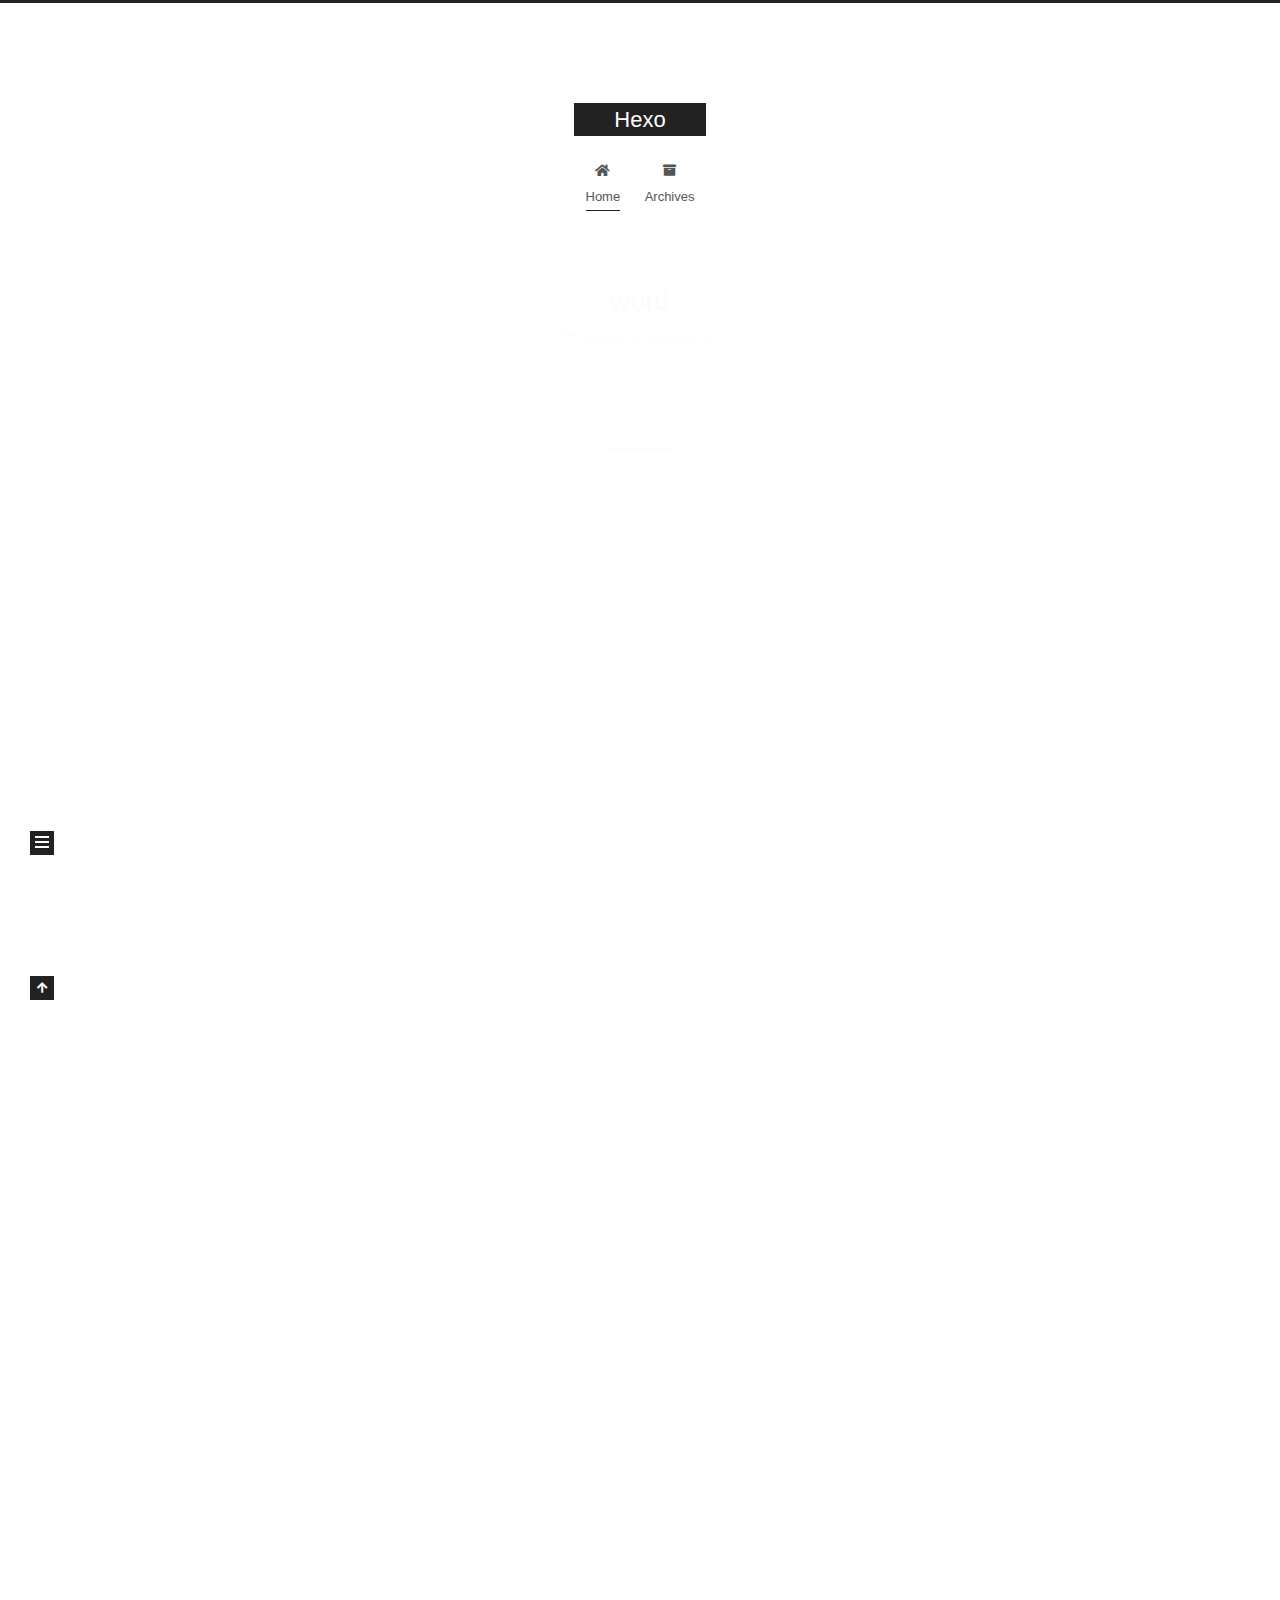
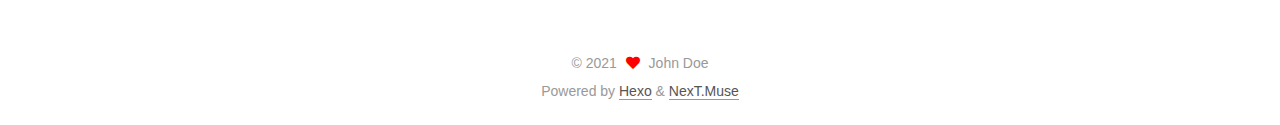
==== index.html @ 940683cc "Site updated: 2021-09-26 10:17:05" ====
<!DOCTYPE html>
<html lang="en">
<head>
  <meta charset="UTF-8">
<meta name="viewport" content="width=device-width, initial-scale=1, maximum-scale=2">
<meta name="theme-color" content="#222">
<meta name="generator" content="Hexo 5.4.0">
  <link rel="apple-touch-icon" sizes="180x180" href="/images/apple-touch-icon-next.png">
  <link rel="icon" type="image/png" sizes="32x32" href="/images/favicon-32x32-next.png">
  <link rel="icon" type="image/png" sizes="16x16" href="/images/favicon-16x16-next.png">
  <link rel="mask-icon" href="/images/logo.svg" color="#222">

<link rel="stylesheet" href="/css/main.css">


<link rel="stylesheet" href="/lib/font-awesome/css/all.min.css">

<script id="hexo-configurations">
    var NexT = window.NexT || {};
    var CONFIG = {"hostname":"example.com","root":"/","scheme":"Muse","version":"7.8.0","exturl":false,"sidebar":{"position":"left","display":"post","padding":18,"offset":12,"onmobile":false},"copycode":{"enable":false,"show_result":false,"style":null},"back2top":{"enable":true,"sidebar":false,"scrollpercent":false},"bookmark":{"enable":false,"color":"#222","save":"auto"},"fancybox":false,"mediumzoom":false,"lazyload":false,"pangu":false,"comments":{"style":"tabs","active":null,"storage":true,"lazyload":false,"nav":null},"algolia":{"hits":{"per_page":10},"labels":{"input_placeholder":"Search for Posts","hits_empty":"We didn't find any results for the search: ${query}","hits_stats":"${hits} results found in ${time} ms"}},"localsearch":{"enable":false,"trigger":"auto","top_n_per_article":1,"unescape":false,"preload":false},"motion":{"enable":true,"async":false,"transition":{"post_block":"fadeIn","post_header":"slideDownIn","post_body":"slideDownIn","coll_header":"slideLeftIn","sidebar":"slideUpIn"}}};
  </script>

  <meta property="og:type" content="website">
<meta property="og:title" content="Hexo">
<meta property="og:url" content="http://example.com/index.html">
<meta property="og:site_name" content="Hexo">
<meta property="og:locale" content="en_US">
<meta property="article:author" content="John Doe">
<meta name="twitter:card" content="summary">

<link rel="canonical" href="http://example.com/">


<script id="page-configurations">
  // https://hexo.io/docs/variables.html
  CONFIG.page = {
    sidebar: "",
    isHome : true,
    isPost : false,
    lang   : 'en'
  };
</script>

  <title>Hexo</title>
  






  <noscript>
  <style>
  .use-motion .brand,
  .use-motion .menu-item,
  .sidebar-inner,
  .use-motion .post-block,
  .use-motion .pagination,
  .use-motion .comments,
  .use-motion .post-header,
  .use-motion .post-body,
  .use-motion .collection-header { opacity: initial; }

  .use-motion .site-title,
  .use-motion .site-subtitle {
    opacity: initial;
    top: initial;
  }

  .use-motion .logo-line-before i { left: initial; }
  .use-motion .logo-line-after i { right: initial; }
  </style>
</noscript>

</head>

<body itemscope itemtype="http://schema.org/WebPage">
  <div class="container use-motion">
    <div class="headband"></div>

    <header class="header" itemscope itemtype="http://schema.org/WPHeader">
      <div class="header-inner"><div class="site-brand-container">
  <div class="site-nav-toggle">
    <div class="toggle" aria-label="Toggle navigation bar">
      <span class="toggle-line toggle-line-first"></span>
      <span class="toggle-line toggle-line-middle"></span>
      <span class="toggle-line toggle-line-last"></span>
    </div>
  </div>

  <div class="site-meta">

    <a href="/" class="brand" rel="start">
      <span class="logo-line-before"><i></i></span>
      <h1 class="site-title">Hexo</h1>
      <span class="logo-line-after"><i></i></span>
    </a>
  </div>

  <div class="site-nav-right">
    <div class="toggle popup-trigger">
    </div>
  </div>
</div>




<nav class="site-nav">
  <ul id="menu" class="main-menu menu">
        <li class="menu-item menu-item-home">

    <a href="/" rel="section"><i class="fa fa-home fa-fw"></i>Home</a>

  </li>
        <li class="menu-item menu-item-archives">

    <a href="/archives/" rel="section"><i class="fa fa-archive fa-fw"></i>Archives</a>

  </li>
  </ul>
</nav>




</div>
    </header>

    
  <div class="back-to-top">
    <i class="fa fa-arrow-up"></i>
    <span>0%</span>
  </div>


    <main class="main">
      <div class="main-inner">
        <div class="content-wrap">
          

          <div class="content index posts-expand">
            
      
  
  
  <article itemscope itemtype="http://schema.org/Article" class="post-block" lang="en">
    <link itemprop="mainEntityOfPage" href="http://example.com/2021/09/26/word/">

    <span hidden itemprop="author" itemscope itemtype="http://schema.org/Person">
      <meta itemprop="image" content="/images/avatar.gif">
      <meta itemprop="name" content="John Doe">
      <meta itemprop="description" content="">
    </span>

    <span hidden itemprop="publisher" itemscope itemtype="http://schema.org/Organization">
      <meta itemprop="name" content="Hexo">
    </span>
      <header class="post-header">
        <h2 class="post-title" itemprop="name headline">
          
            <a href="/2021/09/26/word/" class="post-title-link" itemprop="url">word</a>
        </h2>

        <div class="post-meta">
            <span class="post-meta-item">
              <span class="post-meta-item-icon">
                <i class="far fa-calendar"></i>
              </span>
              <span class="post-meta-item-text">Posted on</span>

              <time title="Created: 2021-09-26 09:55:16" itemprop="dateCreated datePublished" datetime="2021-09-26T09:55:16+08:00">2021-09-26</time>
            </span>

          

        </div>
      </header>

    
    
    
    <div class="post-body" itemprop="articleBody">

      
          
      
    </div>

    
    
    
      <footer class="post-footer">
        <div class="post-eof"></div>
      </footer>
  </article>
  
  
  

      
  
  
  <article itemscope itemtype="http://schema.org/Article" class="post-block" lang="en">
    <link itemprop="mainEntityOfPage" href="http://example.com/2021/09/26/hello-world/">

    <span hidden itemprop="author" itemscope itemtype="http://schema.org/Person">
      <meta itemprop="image" content="/images/avatar.gif">
      <meta itemprop="name" content="John Doe">
      <meta itemprop="description" content="">
    </span>

    <span hidden itemprop="publisher" itemscope itemtype="http://schema.org/Organization">
      <meta itemprop="name" content="Hexo">
    </span>
      <header class="post-header">
        <h2 class="post-title" itemprop="name headline">
          
            <a href="/2021/09/26/hello-world/" class="post-title-link" itemprop="url">Hello World</a>
        </h2>

        <div class="post-meta">
            <span class="post-meta-item">
              <span class="post-meta-item-icon">
                <i class="far fa-calendar"></i>
              </span>
              <span class="post-meta-item-text">Posted on</span>

              <time title="Created: 2021-09-26 09:51:51" itemprop="dateCreated datePublished" datetime="2021-09-26T09:51:51+08:00">2021-09-26</time>
            </span>
              <span class="post-meta-item">
                <span class="post-meta-item-icon">
                  <i class="far fa-calendar-check"></i>
                </span>
                <span class="post-meta-item-text">Edited on</span>
                <time title="Modified: 1985-10-26 16:15:00" itemprop="dateModified" datetime="1985-10-26T16:15:00+08:00">1985-10-26</time>
              </span>

          

        </div>
      </header>

    
    
    
    <div class="post-body" itemprop="articleBody">

      
          <p>Welcome to <a target="_blank" rel="noopener" href="https://hexo.io/">Hexo</a>! This is your very first post. Check <a target="_blank" rel="noopener" href="https://hexo.io/docs/">documentation</a> for more info. If you get any problems when using Hexo, you can find the answer in <a target="_blank" rel="noopener" href="https://hexo.io/docs/troubleshooting.html">troubleshooting</a> or you can ask me on <a target="_blank" rel="noopener" href="https://github.com/hexojs/hexo/issues">GitHub</a>.</p>
<h2 id="Quick-Start"><a href="#Quick-Start" class="headerlink" title="Quick Start"></a>Quick Start</h2><h3 id="Create-a-new-post"><a href="#Create-a-new-post" class="headerlink" title="Create a new post"></a>Create a new post</h3><pre><code class="bash">$ hexo new &quot;My New Post&quot;
</code></pre>
<p>More info: <a target="_blank" rel="noopener" href="https://hexo.io/docs/writing.html">Writing</a></p>
<h3 id="Run-server"><a href="#Run-server" class="headerlink" title="Run server"></a>Run server</h3><pre><code class="bash">$ hexo server
</code></pre>
<p>More info: <a target="_blank" rel="noopener" href="https://hexo.io/docs/server.html">Server</a></p>
<h3 id="Generate-static-files"><a href="#Generate-static-files" class="headerlink" title="Generate static files"></a>Generate static files</h3><pre><code class="bash">$ hexo generate
</code></pre>
<p>More info: <a target="_blank" rel="noopener" href="https://hexo.io/docs/generating.html">Generating</a></p>
<h3 id="Deploy-to-remote-sites"><a href="#Deploy-to-remote-sites" class="headerlink" title="Deploy to remote sites"></a>Deploy to remote sites</h3><pre><code class="bash">$ hexo deploy
</code></pre>
<p>More info: <a target="_blank" rel="noopener" href="https://hexo.io/docs/one-command-deployment.html">Deployment</a></p>

      
    </div>

    
    
    
      <footer class="post-footer">
        <div class="post-eof"></div>
      </footer>
  </article>
  
  
  


  



          </div>
          

<script>
  window.addEventListener('tabs:register', () => {
    let { activeClass } = CONFIG.comments;
    if (CONFIG.comments.storage) {
      activeClass = localStorage.getItem('comments_active') || activeClass;
    }
    if (activeClass) {
      let activeTab = document.querySelector(`a[href="#comment-${activeClass}"]`);
      if (activeTab) {
        activeTab.click();
      }
    }
  });
  if (CONFIG.comments.storage) {
    window.addEventListener('tabs:click', event => {
      if (!event.target.matches('.tabs-comment .tab-content .tab-pane')) return;
      let commentClass = event.target.classList[1];
      localStorage.setItem('comments_active', commentClass);
    });
  }
</script>

        </div>
          
  
  <div class="toggle sidebar-toggle">
    <span class="toggle-line toggle-line-first"></span>
    <span class="toggle-line toggle-line-middle"></span>
    <span class="toggle-line toggle-line-last"></span>
  </div>

  <aside class="sidebar">
    <div class="sidebar-inner">

      <ul class="sidebar-nav motion-element">
        <li class="sidebar-nav-toc">
          Table of Contents
        </li>
        <li class="sidebar-nav-overview">
          Overview
        </li>
      </ul>

      <!--noindex-->
      <div class="post-toc-wrap sidebar-panel">
      </div>
      <!--/noindex-->

      <div class="site-overview-wrap sidebar-panel">
        <div class="site-author motion-element" itemprop="author" itemscope itemtype="http://schema.org/Person">
  <p class="site-author-name" itemprop="name">John Doe</p>
  <div class="site-description" itemprop="description"></div>
</div>
<div class="site-state-wrap motion-element">
  <nav class="site-state">
      <div class="site-state-item site-state-posts">
          <a href="/archives/">
        
          <span class="site-state-item-count">2</span>
          <span class="site-state-item-name">posts</span>
        </a>
      </div>
  </nav>
</div>



      </div>

    </div>
  </aside>
  <div id="sidebar-dimmer"></div>


      </div>
    </main>

    <footer class="footer">
      <div class="footer-inner">
        

        

<div class="copyright">
  
  &copy; 
  <span itemprop="copyrightYear">2021</span>
  <span class="with-love">
    <i class="fa fa-heart"></i>
  </span>
  <span class="author" itemprop="copyrightHolder">John Doe</span>
</div>
  <div class="powered-by">Powered by <a href="https://hexo.io/" class="theme-link" rel="noopener" target="_blank">Hexo</a> & <a href="https://muse.theme-next.org/" class="theme-link" rel="noopener" target="_blank">NexT.Muse</a>
  </div>

        








      </div>
    </footer>
  </div>

  
  <script src="/lib/anime.min.js"></script>
  <script src="/lib/velocity/velocity.min.js"></script>
  <script src="/lib/velocity/velocity.ui.min.js"></script>

<script src="/js/utils.js"></script>

<script src="/js/motion.js"></script>


<script src="/js/schemes/muse.js"></script>


<script src="/js/next-boot.js"></script>




  















  

  

</body>
</html>
---- css/main.css ----
:root {
  --body-bg-color: #fff;
  --content-bg-color: #fff;
  --card-bg-color: #f5f5f5;
  --text-color: #555;
  --blockquote-color: #666;
  --link-color: #555;
  --link-hover-color: #222;
  --brand-color: #fff;
  --brand-hover-color: #fff;
  --table-row-odd-bg-color: #f9f9f9;
  --table-row-hover-bg-color: #f5f5f5;
  --menu-item-bg-color: #f5f5f5;
  --btn-default-bg: #222;
  --btn-default-color: #fff;
  --btn-default-border-color: #222;
  --btn-default-hover-bg: #fff;
  --btn-default-hover-color: #222;
  --btn-default-hover-border-color: #222;
}
html {
  line-height: 1.15; /* 1 */
  -webkit-text-size-adjust: 100%; /* 2 */
}
body {
  margin: 0;
}
main {
  display: block;
}
h1 {
  font-size: 2em;
  margin: 0.67em 0;
}
hr {
  box-sizing: content-box; /* 1 */
  height: 0; /* 1 */
  overflow: visible; /* 2 */
}
pre {
  font-family: monospace, monospace; /* 1 */
  font-size: 1em; /* 2 */
}
a {
  background: transparent;
}
abbr[title] {
  border-bottom: none; /* 1 */
  text-decoration: underline; /* 2 */
  text-decoration: underline dotted; /* 2 */
}
b,
strong {
  font-weight: bolder;
}
code,
kbd,
samp {
  font-family: monospace, monospace; /* 1 */
  font-size: 1em; /* 2 */
}
small {
  font-size: 80%;
}
sub,
sup {
  font-size: 75%;
  line-height: 0;
  position: relative;
  vertical-align: baseline;
}
sub {
  bottom: -0.25em;
}
sup {
  top: -0.5em;
}
img {
  border-style: none;
}
button,
input,
optgroup,
select,
textarea {
  font-family: inherit; /* 1 */
  font-size: 100%; /* 1 */
  line-height: 1.15; /* 1 */
  margin: 0; /* 2 */
}
button,
input {
/* 1 */
  overflow: visible;
}
button,
select {
/* 1 */
  text-transform: none;
}
button,
[type='button'],
[type='reset'],
[type='submit'] {
  -webkit-appearance: button;
}
button::-moz-focus-inner,
[type='button']::-moz-focus-inner,
[type='reset']::-moz-focus-inner,
[type='submit']::-moz-focus-inner {
  border-style: none;
  padding: 0;
}
button:-moz-focusring,
[type='button']:-moz-focusring,
[type='reset']:-moz-focusring,
[type='submit']:-moz-focusring {
  outline: 1px dotted ButtonText;
}
fieldset {
  padding: 0.35em 0.75em 0.625em;
}
legend {
  box-sizing: border-box; /* 1 */
  color: inherit; /* 2 */
  display: table; /* 1 */
  max-width: 100%; /* 1 */
  padding: 0; /* 3 */
  white-space: normal; /* 1 */
}
progress {
  vertical-align: baseline;
}
textarea {
  overflow: auto;
}
[type='checkbox'],
[type='radio'] {
  box-sizing: border-box; /* 1 */
  padding: 0; /* 2 */
}
[type='number']::-webkit-inner-spin-button,
[type='number']::-webkit-outer-spin-button {
  height: auto;
}
[type='search'] {
  outline-offset: -2px; /* 2 */
  -webkit-appearance: textfield; /* 1 */
}
[type='search']::-webkit-search-decoration {
  -webkit-appearance: none;
}
::-webkit-file-upload-button {
  font: inherit; /* 2 */
  -webkit-appearance: button; /* 1 */
}
details {
  display: block;
}
summary {
  display: list-item;
}
template {
  display: none;
}
[hidden] {
  display: none;
}
::selection {
  background: #262a30;
  color: #eee;
}
html,
body {
  height: 100%;
}
body {
  background: var(--body-bg-color);
  color: var(--text-color);
  font-family: 'Lato', "PingFang SC", "Microsoft YaHei", sans-serif;
  font-size: 1em;
  line-height: 2;
}
@media (max-width: 991px) {
  body {
    padding-left: 0 !important;
    padding-right: 0 !important;
  }
}
h1,
h2,
h3,
h4,
h5,
h6 {
  font-family: 'Lato', "PingFang SC", "Microsoft YaHei", sans-serif;
  font-weight: bold;
  line-height: 1.5;
  margin: 20px 0 15px;
}
h1 {
  font-size: 1.5em;
}
h2 {
  font-size: 1.375em;
}
h3 {
  font-size: 1.25em;
}
h4 {
  font-size: 1.125em;
}
h5 {
  font-size: 1em;
}
h6 {
  font-size: 0.875em;
}
p {
  margin: 0 0 20px 0;
}
a,
span.exturl {
  border-bottom: 1px solid #999;
  color: var(--link-color);
  outline: 0;
  text-decoration: none;
  overflow-wrap: break-word;
  word-wrap: break-word;
  cursor: pointer;
}
a:hover,
span.exturl:hover {
  border-bottom-color: var(--link-hover-color);
  color: var(--link-hover-color);
}
iframe,
img,
video {
  display: block;
  margin-left: auto;
  margin-right: auto;
  max-width: 100%;
}
hr {
  background-image: repeating-linear-gradient(-45deg, #ddd, #ddd 4px, transparent 4px, transparent 8px);
  border: 0;
  height: 3px;
  margin: 40px 0;
}
blockquote {
  border-left: 4px solid #ddd;
  color: var(--blockquote-color);
  margin: 0;
  padding: 0 15px;
}
blockquote cite::before {
  content: '-';
  padding: 0 5px;
}
dt {
  font-weight: bold;
}
dd {
  margin: 0;
  padding: 0;
}
kbd {
  background-color: #f5f5f5;
  background-image: linear-gradient(#eee, #fff, #eee);
  border: 1px solid #ccc;
  border-radius: 0.2em;
  box-shadow: 0.1em 0.1em 0.2em rgba(0,0,0,0.1);
  color: #555;
  font-family: inherit;
  padding: 0.1em 0.3em;
  white-space: nowrap;
}
.table-container {
  overflow: auto;
}
table {
  border-collapse: collapse;
  border-spacing: 0;
  font-size: 0.875em;
  margin: 0 0 20px 0;
  width: 100%;
}
tbody tr:nth-of-type(odd) {
  background: var(--table-row-odd-bg-color);
}
tbody tr:hover {
  background: var(--table-row-hover-bg-color);
}
caption,
th,
td {
  font-weight: normal;
  padding: 8px;
  vertical-align: middle;
}
th,
td {
  border: 1px solid #ddd;
  border-bottom: 3px solid #ddd;
}
th {
  font-weight: 700;
  padding-bottom: 10px;
}
td {
  border-bottom-width: 1px;
}
.btn {
  background: var(--btn-default-bg);
  border: 2px solid var(--btn-default-border-color);
  border-radius: 0;
  color: var(--btn-default-color);
  display: inline-block;
  font-size: 0.875em;
  line-height: 2;
  padding: 0 20px;
  text-decoration: none;
  transition-property: background-color;
  transition-delay: 0s;
  transition-duration: 0.2s;
  transition-timing-function: ease-in-out;
}
.btn:hover {
  background: var(--btn-default-hover-bg);
  border-color: var(--btn-default-hover-border-color);
  color: var(--btn-default-hover-color);
}
.btn + .btn {
  margin: 0 0 8px 8px;
}
.btn .fa-fw {
  text-align: left;
  width: 1.285714285714286em;
}
.toggle {
  line-height: 0;
}
.toggle .toggle-line {
  background: #fff;
  display: inline-block;
  height: 2px;
  left: 0;
  position: relative;
  top: 0;
  transition: all 0.4s;
  vertical-align: top;
  width: 100%;
}
.toggle .toggle-line:not(:first-child) {
  margin-top: 3px;
}
.toggle.toggle-arrow .toggle-line-first {
  left: 50%;
  top: 2px;
  transform: rotate(45deg);
  width: 50%;
}
.toggle.toggle-arrow .toggle-line-middle {
  left: 2px;
  width: 90%;
}
.toggle.toggle-arrow .toggle-line-last {
  left: 50%;
  top: -2px;
  transform: rotate(-45deg);
  width: 50%;
}
.toggle.toggle-close .toggle-line-first {
  transform: rotate(-45deg);
  top: 5px;
}
.toggle.toggle-close .toggle-line-middle {
  opacity: 0;
}
.toggle.toggle-close .toggle-line-last {
  transform: rotate(45deg);
  top: -5px;
}
.highlight,
pre {
  background: #f7f7f7;
  color: #4d4d4c;
  line-height: 1.6;
  margin: 0 auto 20px;
}
pre,
code {
  font-family: consolas, Menlo, monospace, "PingFang SC", "Microsoft YaHei";
}
code {
  background: #eee;
  border-radius: 3px;
  color: #555;
  padding: 2px 4px;
  overflow-wrap: break-word;
  word-wrap: break-word;
}
.highlight *::selection {
  background: #d6d6d6;
}
.highlight pre {
  border: 0;
  margin: 0;
  padding: 10px 0;
}
.highlight table {
  border: 0;
  margin: 0;
  width: auto;
}
.highlight td {
  border: 0;
  padding: 0;
}
.highlight figcaption {
  background: #eff2f3;
  color: #4d4d4c;
  display: flex;
  font-size: 0.875em;
  justify-content: space-between;
  line-height: 1.2;
  padding: 0.5em;
}
.highlight figcaption a {
  color: #4d4d4c;
}
.highlight figcaption a:hover {
  border-bottom-color: #4d4d4c;
}
.highlight .gutter {
  -moz-user-select: none;
  -ms-user-select: none;
  -webkit-user-select: none;
  user-select: none;
}
.highlight .gutter pre {
  background: #eff2f3;
  color: #869194;
  padding-left: 10px;
  padding-right: 10px;
  text-align: right;
}
.highlight .code pre {
  background: #f7f7f7;
  padding-left: 10px;
  width: 100%;
}
.gist table {
  width: auto;
}
.gist table td {
  border: 0;
}
pre {
  overflow: auto;
  padding: 10px;
}
pre code {
  background: none;
  color: #4d4d4c;
  font-size: 0.875em;
  padding: 0;
  text-shadow: none;
}
pre .deletion {
  background: #fdd;
}
pre .addition {
  background: #dfd;
}
pre .meta {
  color: #eab700;
  -moz-user-select: none;
  -ms-user-select: none;
  -webkit-user-select: none;
  user-select: none;
}
pre .comment {
  color: #8e908c;
}
pre .variable,
pre .attribute,
pre .tag,
pre .name,
pre .regexp,
pre .ruby .constant,
pre .xml .tag .title,
pre .xml .pi,
pre .xml .doctype,
pre .html .doctype,
pre .css .id,
pre .css .class,
pre .css .pseudo {
  color: #c82829;
}
pre .number,
pre .preprocessor,
pre .built_in,
pre .builtin-name,
pre .literal,
pre .params,
pre .constant,
pre .command {
  color: #f5871f;
}
pre .ruby .class .title,
pre .css .rules .attribute,
pre .string,
pre .symbol,
pre .value,
pre .inheritance,
pre .header,
pre .ruby .symbol,
pre .xml .cdata,
pre .special,
pre .formula {
  color: #718c00;
}
pre .title,
pre .css .hexcolor {
  color: #3e999f;
}
pre .function,
pre .python .decorator,
pre .python .title,
pre .ruby .function .title,
pre .ruby .title .keyword,
pre .perl .sub,
pre .javascript .title,
pre .coffeescript .title {
  color: #4271ae;
}
pre .keyword,
pre .javascript .function {
  color: #8959a8;
}
.blockquote-center {
  border-left: none;
  margin: 40px 0;
  padding: 0;
  position: relative;
  text-align: center;
}
.blockquote-center .fa {
  display: block;
  opacity: 0.6;
  position: absolute;
  width: 100%;
}
.blockquote-center .fa-quote-left {
  border-top: 1px solid #ccc;
  text-align: left;
  top: -20px;
}
.blockquote-center .fa-quote-right {
  border-bottom: 1px solid #ccc;
  text-align: right;
  bottom: -20px;
}
.blockquote-center p,
.blockquote-center div {
  text-align: center;
}
.post-body .group-picture img {
  margin: 0 auto;
  padding: 0 3px;
}
.group-picture-row {
  margin-bottom: 6px;
  overflow: hidden;
}
.group-picture-column {
  float: left;
  margin-bottom: 10px;
}
.post-body .label {
  color: #555;
  display: inline;
  padding: 0 2px;
}
.post-body .label.default {
  background: #f0f0f0;
}
.post-body .label.primary {
  background: #efe6f7;
}
.post-body .label.info {
  background: #e5f2f8;
}
.post-body .label.success {
  background: #e7f4e9;
}
.post-body .label.warning {
  background: #fcf6e1;
}
.post-body .label.danger {
  background: #fae8eb;
}
.post-body .tabs {
  margin-bottom: 20px;
}
.post-body .tabs,
.tabs-comment {
  display: block;
  padding-top: 10px;
  position: relative;
}
.post-body .tabs ul.nav-tabs,
.tabs-comment ul.nav-tabs {
  display: flex;
  flex-wrap: wrap;
  margin: 0;
  margin-bottom: -1px;
  padding: 0;
}
@media (max-width: 413px) {
  .post-body .tabs ul.nav-tabs,
  .tabs-comment ul.nav-tabs {
    display: block;
    margin-bottom: 5px;
  }
}
.post-body .tabs ul.nav-tabs li.tab,
.tabs-comment ul.nav-tabs li.tab {
  border-bottom: 1px solid #ddd;
  border-left: 1px solid transparent;
  border-right: 1px solid transparent;
  border-top: 3px solid transparent;
  flex-grow: 1;
  list-style-type: none;
  border-radius: 0 0 0 0;
}
@media (max-width: 413px) {
  .post-body .tabs ul.nav-tabs li.tab,
  .tabs-comment ul.nav-tabs li.tab {
    border-bottom: 1px solid transparent;
    border-left: 3px solid transparent;
    border-right: 1px solid transparent;
    border-top: 1px solid transparent;
  }
}
@media (max-width: 413px) {
  .post-body .tabs ul.nav-tabs li.tab,
  .tabs-comment ul.nav-tabs li.tab {
    border-radius: 0;
  }
}
.post-body .tabs ul.nav-tabs li.tab a,
.tabs-comment ul.nav-tabs li.tab a {
  border-bottom: initial;
  display: block;
  line-height: 1.8;
  outline: 0;
  padding: 0.25em 0.75em;
  text-align: center;
  transition-delay: 0s;
  transition-duration: 0.2s;
  transition-timing-function: ease-out;
}
.post-body .tabs ul.nav-tabs li.tab a i,
.tabs-comment ul.nav-tabs li.tab a i {
  width: 1.285714285714286em;
}
.post-body .tabs ul.nav-tabs li.tab.active,
.tabs-comment ul.nav-tabs li.tab.active {
  border-bottom: 1px solid transparent;
  border-left: 1px solid #ddd;
  border-right: 1px solid #ddd;
  border-top: 3px solid #fc6423;
}
@media (max-width: 413px) {
  .post-body .tabs ul.nav-tabs li.tab.active,
  .tabs-comment ul.nav-tabs li.tab.active {
    border-bottom: 1px solid #ddd;
    border-left: 3px solid #fc6423;
    border-right: 1px solid #ddd;
    border-top: 1px solid #ddd;
  }
}
.post-body .tabs ul.nav-tabs li.tab.active a,
.tabs-comment ul.nav-tabs li.tab.active a {
  color: var(--link-color);
  cursor: default;
}
.post-body .tabs .tab-content .tab-pane,
.tabs-comment .tab-content .tab-pane {
  border: 1px solid #ddd;
  border-top: 0;
  padding: 20px 20px 0 20px;
  border-radius: 0;
}
.post-body .tabs .tab-content .tab-pane:not(.active),
.tabs-comment .tab-content .tab-pane:not(.active) {
  display: none;
}
.post-body .tabs .tab-content .tab-pane.active,
.tabs-comment .tab-content .tab-pane.active {
  display: block;
}
.post-body .tabs .tab-content .tab-pane.active:nth-of-type(1),
.tabs-comment .tab-content .tab-pane.active:nth-of-type(1) {
  border-radius: 0 0 0 0;
}
@media (max-width: 413px) {
  .post-body .tabs .tab-content .tab-pane.active:nth-of-type(1),
  .tabs-comment .tab-content .tab-pane.active:nth-of-type(1) {
    border-radius: 0;
  }
}
.post-body .note {
  border-radius: 3px;
  margin-bottom: 20px;
  padding: 1em;
  position: relative;
  border: 1px solid #eee;
  border-left-width: 5px;
}
.post-body .note h2,
.post-body .note h3,
.post-body .note h4,
.post-body .note h5,
.post-body .note h6 {
  margin-top: 0;
  border-bottom: initial;
  margin-bottom: 0;
  padding-top: 0;
}
.post-body .note p:first-child,
.post-body .note ul:first-child,
.post-body .note ol:first-child,
.post-body .note table:first-child,
.post-body .note pre:first-child,
.post-body .note blockquote:first-child,
.post-body .note img:first-child {
  margin-top: 0;
}
.post-body .note p:last-child,
.post-body .note ul:last-child,
.post-body .note ol:last-child,
.post-body .note table:last-child,
.post-body .note pre:last-child,
.post-body .note blockquote:last-child,
.post-body .note img:last-child {
  margin-bottom: 0;
}
.post-body .note.default {
  border-left-color: #777;
}
.post-body .note.default h2,
.post-body .note.default h3,
.post-body .note.default h4,
.post-body .note.default h5,
.post-body .note.default h6 {
  color: #777;
}
.post-body .note.primary {
  border-left-color: #6f42c1;
}
.post-body .note.primary h2,
.post-body .note.primary h3,
.post-body .note.primary h4,
.post-body .note.primary h5,
.post-body .note.primary h6 {
  color: #6f42c1;
}
.post-body .note.info {
  border-left-color: #428bca;
}
.post-body .note.info h2,
.post-body .note.info h3,
.post-body .note.info h4,
.post-body .note.info h5,
.post-body .note.info h6 {
  color: #428bca;
}
.post-body .note.success {
  border-left-color: #5cb85c;
}
.post-body .note.success h2,
.post-body .note.success h3,
.post-body .note.success h4,
.post-body .note.success h5,
.post-body .note.success h6 {
  color: #5cb85c;
}
.post-body .note.warning {
  border-left-color: #f0ad4e;
}
.post-body .note.warning h2,
.post-body .note.warning h3,
.post-body .note.warning h4,
.post-body .note.warning h5,
.post-body .note.warning h6 {
  color: #f0ad4e;
}
.post-body .note.danger {
  border-left-color: #d9534f;
}
.post-body .note.danger h2,
.post-body .note.danger h3,
.post-body .note.danger h4,
.post-body .note.danger h5,
.post-body .note.danger h6 {
  color: #d9534f;
}
.pagination .prev,
.pagination .next,
.pagination .page-number,
.pagination .space {
  display: inline-block;
  margin: 0 10px;
  padding: 0 11px;
  position: relative;
  top: -1px;
}
@media (max-width: 767px) {
  .pagination .prev,
  .pagination .next,
  .pagination .page-number,
  .pagination .space {
    margin: 0 5px;
  }
}
.pagination {
  border-top: 1px solid #eee;
  margin: 120px 0 0;
  text-align: center;
}
.pagination .prev,
.pagination .next,
.pagination .page-number {
  border-bottom: 0;
  border-top: 1px solid #eee;
  transition-property: border-color;
  transition-delay: 0s;
  transition-duration: 0.2s;
  transition-timing-function: ease-in-out;
}
.pagination .prev:hover,
.pagination .next:hover,
.pagination .page-number:hover {
  border-top-color: #222;
}
.pagination .space {
  margin: 0;
  padding: 0;
}
.pagination .prev {
  margin-left: 0;
}
.pagination .next {
  margin-right: 0;
}
.pagination .page-number.current {
  background: #ccc;
  border-top-color: #ccc;
  color: #fff;
}
@media (max-width: 767px) {
  .pagination {
    border-top: none;
  }
  .pagination .prev,
  .pagination .next,
  .pagination .page-number {
    border-bottom: 1px solid #eee;
    border-top: 0;
    margin-bottom: 10px;
    padding: 0 10px;
  }
  .pagination .prev:hover,
  .pagination .next:hover,
  .pagination .page-number:hover {
    border-bottom-color: #222;
  }
}
.comments {
  margin-top: 60px;
  overflow: hidden;
}
.comment-button-group {
  display: flex;
  flex-wrap: wrap-reverse;
  justify-content: center;
  margin: 1em 0;
}
.comment-button-group .comment-button {
  margin: 0.1em 0.2em;
}
.comment-button-group .comment-button.active {
  background: var(--btn-default-hover-bg);
  border-color: var(--btn-default-hover-border-color);
  color: var(--btn-default-hover-color);
}
.comment-position {
  display: none;
}
.comment-position.active {
  display: block;
}
.tabs-comment {
  background: var(--content-bg-color);
  margin-top: 4em;
  padding-top: 0;
}
.tabs-comment .comments {
  border: 0;
  box-shadow: none;
  margin-top: 0;
  padding-top: 0;
}
.container {
  min-height: 100%;
  position: relative;
}
.main-inner {
  margin: 0 auto;
  width: 700px;
}
@media (min-width: 1200px) {
  .main-inner {
    width: 800px;
  }
}
@media (min-width: 1600px) {
  .main-inner {
    width: 900px;
  }
}
@media (max-width: 767px) {
  .content-wrap {
    padding: 0 20px;
  }
}
.header {
  background: transparent;
}
.header-inner {
  margin: 0 auto;
  width: 700px;
}
@media (min-width: 1200px) {
  .header-inner {
    width: 800px;
  }
}
@media (min-width: 1600px) {
  .header-inner {
    width: 900px;
  }
}
.site-brand-container {
  display: flex;
  flex-shrink: 0;
  padding: 0 10px;
}
.headband {
  background: #222;
  height: 3px;
}
.site-meta {
  flex-grow: 1;
  text-align: center;
}
@media (max-width: 767px) {
  .site-meta {
    text-align: center;
  }
}
.brand {
  border-bottom: none;
  color: var(--brand-color);
  display: inline-block;
  line-height: 1.375em;
  padding: 0 40px;
  position: relative;
}
.brand:hover {
  color: var(--brand-hover-color);
}
.site-title {
  font-family: 'Lato', "PingFang SC", "Microsoft YaHei", sans-serif;
  font-size: 1.375em;
  font-weight: normal;
  margin: 0;
}
.site-subtitle {
  color: #999;
  font-size: 0.8125em;
  margin: 10px 0;
}
.use-motion .brand {
  opacity: 0;
}
.use-motion .site-title,
.use-motion .site-subtitle,
.use-motion .custom-logo-image {
  opacity: 0;
  position: relative;
  top: -10px;
}
.site-nav-toggle,
.site-nav-right {
  display: none;
}
@media (max-width: 767px) {
  .site-nav-toggle,
  .site-nav-right {
    display: flex;
    flex-direction: column;
    justify-content: center;
  }
}
.site-nav-toggle .toggle,
.site-nav-right .toggle {
  color: var(--text-color);
  padding: 10px;
  width: 22px;
}
.site-nav-toggle .toggle .toggle-line,
.site-nav-right .toggle .toggle-line {
  background: var(--text-color);
  border-radius: 1px;
}
.site-nav {
  display: block;
}
@media (max-width: 767px) {
  .site-nav {
    clear: both;
    display: none;
  }
}
.site-nav.site-nav-on {
  display: block;
}
.menu {
  margin-top: 20px;
  padding-left: 0;
  text-align: center;
}
.menu-item {
  display: inline-block;
  list-style: none;
  margin: 0 10px;
}
@media (max-width: 767px) {
  .menu-item {
    display: block;
    margin-top: 10px;
  }
  .menu-item.menu-item-search {
    display: none;
  }
}
.menu-item a,
.menu-item span.exturl {
  border-bottom: 0;
  display: block;
  font-size: 0.8125em;
  transition-property: border-color;
  transition-delay: 0s;
  transition-duration: 0.2s;
  transition-timing-function: ease-in-out;
}
@media (hover: none) {
  .menu-item a:hover,
  .menu-item span.exturl:hover {
    border-bottom-color: transparent !important;
  }
}
.menu-item .fa,
.menu-item .fab,
.menu-item .far,
.menu-item .fas {
  margin-right: 8px;
}
.menu-item .badge {
  display: inline-block;
  font-weight: bold;
  line-height: 1;
  margin-left: 0.35em;
  margin-top: 0.35em;
  text-align: center;
  white-space: nowrap;
}
@media (max-width: 767px) {
  .menu-item .badge {
    float: right;
    margin-left: 0;
  }
}
.menu-item-active a,
.menu .menu-item a:hover,
.menu .menu-item span.exturl:hover {
  background: var(--menu-item-bg-color);
}
.use-motion .menu-item {
  opacity: 0;
}
.sidebar {
  background: #222;
  bottom: 0;
  box-shadow: inset 0 2px 6px #000;
  position: fixed;
  top: 0;
}
@media (max-width: 991px) {
  .sidebar {
    display: none;
  }
}
.sidebar-inner {
  color: #999;
  padding: 18px 10px;
  text-align: center;
}
.cc-license {
  margin-top: 10px;
  text-align: center;
}
.cc-license .cc-opacity {
  border-bottom: none;
  opacity: 0.7;
}
.cc-license .cc-opacity:hover {
  opacity: 0.9;
}
.cc-license img {
  display: inline-block;
}
.site-author-image {
  border: 2px solid #333;
  display: block;
  margin: 0 auto;
  max-width: 96px;
  padding: 2px;
}
.site-author-name {
  color: #f5f5f5;
  font-weight: normal;
  margin: 5px 0 0;
  text-align: center;
}
.site-description {
  color: #999;
  font-size: 1em;
  margin-top: 5px;
  text-align: center;
}
.links-of-author {
  margin-top: 15px;
}
.links-of-author a,
.links-of-author span.exturl {
  border-bottom-color: #555;
  display: inline-block;
  font-size: 0.8125em;
  margin-bottom: 10px;
  margin-right: 10px;
  vertical-align: middle;
}
.links-of-author a::before,
.links-of-author span.exturl::before {
  background: #f4820b;
  border-radius: 50%;
  content: ' ';
  display: inline-block;
  height: 4px;
  margin-right: 3px;
  vertical-align: middle;
  width: 4px;
}
.sidebar-button {
  margin-top: 15px;
}
.sidebar-button a {
  border: 1px solid #fc6423;
  border-radius: 4px;
  color: #fc6423;
  display: inline-block;
  padding: 0 15px;
}
.sidebar-button a .fa,
.sidebar-button a .fab,
.sidebar-button a .far,
.sidebar-button a .fas {
  margin-right: 5px;
}
.sidebar-button a:hover {
  background: #fc6423;
  border: 1px solid #fc6423;
  color: #fff;
}
.sidebar-button a:hover .fa,
.sidebar-button a:hover .fab,
.sidebar-button a:hover .far,
.sidebar-button a:hover .fas {
  color: #fff;
}
.links-of-blogroll {
  font-size: 0.8125em;
  margin-top: 10px;
}
.links-of-blogroll-title {
  font-size: 0.875em;
  font-weight: 600;
  margin-top: 0;
}
.links-of-blogroll-list {
  list-style: none;
  margin: 0;
  padding: 0;
}
#sidebar-dimmer {
  display: none;
}
@media (max-width: 767px) {
  #sidebar-dimmer {
    background: #000;
    display: block;
    height: 100%;
    left: 100%;
    opacity: 0;
    position: fixed;
    top: 0;
    width: 100%;
    z-index: 1100;
  }
  .sidebar-active + #sidebar-dimmer {
    opacity: 0.7;
    transform: translateX(-100%);
    transition: opacity 0.5s;
  }
}
.sidebar-nav {
  margin: 0;
  padding-bottom: 20px;
  padding-left: 0;
}
.sidebar-nav li {
  border-bottom: 1px solid transparent;
  color: #666;
  cursor: pointer;
  display: inline-block;
  font-size: 0.875em;
}
.sidebar-nav li.sidebar-nav-overview {
  margin-left: 10px;
}
.sidebar-nav li:hover {
  color: #f5f5f5;
}
.sidebar-nav .sidebar-nav-active {
  border-bottom-color: #87daff;
  color: #87daff;
}
.sidebar-nav .sidebar-nav-active:hover {
  color: #87daff;
}
.sidebar-panel {
  display: none;
  overflow-x: hidden;
  overflow-y: auto;
}
.sidebar-panel-active {
  display: block;
}
.sidebar-toggle {
  background: #222;
  bottom: 45px;
  cursor: pointer;
  height: 14px;
  left: 30px;
  padding: 5px;
  position: fixed;
  width: 14px;
  z-index: 1300;
}
@media (max-width: 991px) {
  .sidebar-toggle {
    left: 20px;
    opacity: 0.8;
    display: none;
  }
}
.sidebar-toggle:hover .toggle-line {
  background: #87daff;
}
.post-toc {
  font-size: 0.875em;
}
.post-toc ol {
  list-style: none;
  margin: 0;
  padding: 0 2px 5px 10px;
  text-align: left;
}
.post-toc ol > ol {
  padding-left: 0;
}
.post-toc ol a {
  transition-property: all;
  transition-delay: 0s;
  transition-duration: 0.2s;
  transition-timing-function: ease-in-out;
}
.post-toc .nav-item {
  line-height: 1.8;
  overflow: hidden;
  text-overflow: ellipsis;
  white-space: nowrap;
}
.post-toc .nav .nav-child {
  display: none;
}
.post-toc .nav .active > .nav-child {
  display: block;
}
.post-toc .nav .active-current > .nav-child {
  display: block;
}
.post-toc .nav .active-current > .nav-child > .nav-item {
  display: block;
}
.post-toc .nav .active > a {
  border-bottom-color: #87daff;
  color: #87daff;
}
.post-toc .nav .active-current > a {
  color: #87daff;
}
.post-toc .nav .active-current > a:hover {
  color: #87daff;
}
.site-state {
  display: flex;
  justify-content: center;
  line-height: 1.4;
  margin-top: 10px;
  overflow: hidden;
  text-align: center;
  white-space: nowrap;
}
.site-state-item {
  padding: 0 15px;
}
.site-state-item:not(:first-child) {
  border-left: 1px solid #333;
}
.site-state-item a {
  border-bottom: none;
}
.site-state-item-count {
  display: block;
  font-size: 1.25em;
  font-weight: 600;
  text-align: center;
}
.site-state-item-name {
  color: inherit;
  font-size: 0.875em;
}
.footer {
  color: #999;
  font-size: 0.875em;
  padding: 20px 0;
}
.footer.footer-fixed {
  bottom: 0;
  left: 0;
  position: absolute;
  right: 0;
}
.footer-inner {
  box-sizing: border-box;
  margin: 0 auto;
  text-align: center;
  width: 700px;
}
@media (min-width: 1200px) {
  .footer-inner {
    width: 800px;
  }
}
@media (min-width: 1600px) {
  .footer-inner {
    width: 900px;
  }
}
.languages {
  display: inline-block;
  font-size: 1.125em;
  position: relative;
}
.languages .lang-select-label span {
  margin: 0 0.5em;
}
.languages .lang-select {
  height: 100%;
  left: 0;
  opacity: 0;
  position: absolute;
  top: 0;
  width: 100%;
}
.with-love {
  color: #ff0000;
  display: inline-block;
  margin: 0 5px;
}
.powered-by,
.theme-info {
  display: inline-block;
}
@-moz-keyframes iconAnimate {
  0%, 100% {
    transform: scale(1);
  }
  10%, 30% {
    transform: scale(0.9);
  }
  20%, 40%, 60%, 80% {
    transform: scale(1.1);
  }
  50%, 70% {
    transform: scale(1.1);
  }
}
@-webkit-keyframes iconAnimate {
  0%, 100% {
    transform: scale(1);
  }
  10%, 30% {
    transform: scale(0.9);
  }
  20%, 40%, 60%, 80% {
    transform: scale(1.1);
  }
  50%, 70% {
    transform: scale(1.1);
  }
}
@-o-keyframes iconAnimate {
  0%, 100% {
    transform: scale(1);
  }
  10%, 30% {
    transform: scale(0.9);
  }
  20%, 40%, 60%, 80% {
    transform: scale(1.1);
  }
  50%, 70% {
    transform: scale(1.1);
  }
}
@keyframes iconAnimate {
  0%, 100% {
    transform: scale(1);
  }
  10%, 30% {
    transform: scale(0.9);
  }
  20%, 40%, 60%, 80% {
    transform: scale(1.1);
  }
  50%, 70% {
    transform: scale(1.1);
  }
}
.back-to-top {
  font-size: 12px;
  text-align: center;
  transition-delay: 0s;
  transition-duration: 0.2s;
  transition-timing-function: ease-in-out;
}
.back-to-top {
  background: #222;
  bottom: -100px;
  box-sizing: border-box;
  color: #fff;
  cursor: pointer;
  left: 30px;
  opacity: 1;
  padding: 0 6px;
  position: fixed;
  transition-property: bottom;
  z-index: 1300;
  width: 24px;
}
.back-to-top span {
  display: none;
}
.back-to-top:hover {
  color: #87daff;
}
.back-to-top.back-to-top-on {
  bottom: 19px;
}
@media (max-width: 991px) {
  .back-to-top {
    left: 20px;
    opacity: 0.8;
  }
}
.post-body {
  font-family: 'Lato', "PingFang SC", "Microsoft YaHei", sans-serif;
  overflow-wrap: break-word;
  word-wrap: break-word;
}
@media (min-width: 1200px) {
  .post-body {
    font-size: 1.125em;
  }
}
.post-body .exturl .fa {
  font-size: 0.875em;
  margin-left: 4px;
}
.post-body .image-caption,
.post-body .figure .caption {
  color: #999;
  font-size: 0.875em;
  font-weight: bold;
  line-height: 1;
  margin: -20px auto 15px;
  text-align: center;
}
.post-sticky-flag {
  display: inline-block;
  transform: rotate(30deg);
}
.post-button {
  margin-top: 40px;
  text-align: center;
}
.use-motion .post-block,
.use-motion .pagination,
.use-motion .comments {
  opacity: 0;
}
.use-motion .post-header {
  opacity: 0;
}
.use-motion .post-body {
  opacity: 0;
}
.use-motion .collection-header {
  opacity: 0;
}
.posts-collapse {
  margin-left: 35px;
  position: relative;
}
@media (max-width: 767px) {
  .posts-collapse {
    margin-left: 0px;
    margin-right: 0px;
  }
}
.posts-collapse .collection-title {
  font-size: 1.125em;
  position: relative;
}
.posts-collapse .collection-title::before {
  background: #999;
  border: 1px solid #fff;
  border-radius: 50%;
  content: ' ';
  height: 10px;
  left: 0;
  margin-left: -6px;
  margin-top: -4px;
  position: absolute;
  top: 50%;
  width: 10px;
}
.posts-collapse .collection-year {
  font-size: 1.5em;
  font-weight: bold;
  margin: 60px 0;
  position: relative;
}
.posts-collapse .collection-year::before {
  background: #bbb;
  border-radius: 50%;
  content: ' ';
  height: 8px;
  left: 0;
  margin-left: -4px;
  margin-top: -4px;
  position: absolute;
  top: 50%;
  width: 8px;
}
.posts-collapse .collection-header {
  display: block;
  margin: 0 0 0 20px;
}
.posts-collapse .collection-header small {
  color: #bbb;
  margin-left: 5px;
}
.posts-collapse .post-header {
  border-bottom: 1px dashed #ccc;
  margin: 30px 0;
  padding-left: 15px;
  position: relative;
  transition-property: border;
  transition-delay: 0s;
  transition-duration: 0.2s;
  transition-timing-function: ease-in-out;
}
.posts-collapse .post-header::before {
  background: #bbb;
  border: 1px solid #fff;
  border-radius: 50%;
  content: ' ';
  height: 6px;
  left: 0;
  margin-left: -4px;
  position: absolute;
  top: 0.75em;
  transition-property: background;
  width: 6px;
  transition-delay: 0s;
  transition-duration: 0.2s;
  transition-timing-function: ease-in-out;
}
.posts-collapse .post-header:hover {
  border-bottom-color: #666;
}
.posts-collapse .post-header:hover::before {
  background: #222;
}
.posts-collapse .post-meta {
  display: inline;
  font-size: 0.75em;
  margin-right: 10px;
}
.posts-collapse .post-title {
  display: inline;
}
.posts-collapse .post-title a,
.posts-collapse .post-title span.exturl {
  border-bottom: none;
  color: var(--link-color);
}
.posts-collapse .post-title .fa-external-link-alt {
  font-size: 0.875em;
  margin-left: 5px;
}
.posts-collapse::before {
  background: #f5f5f5;
  content: ' ';
  height: 100%;
  left: 0;
  margin-left: -2px;
  position: absolute;
  top: 1.25em;
  width: 4px;
}
.post-eof {
  background: #ccc;
  height: 1px;
  margin: 80px auto 60px;
  text-align: center;
  width: 8%;
}
.post-block:last-of-type .post-eof {
  display: none;
}
.content {
  padding-top: 40px;
}
@media (min-width: 992px) {
  .post-body {
    text-align: justify;
  }
}
@media (max-width: 991px) {
  .post-body {
    text-align: justify;
  }
}
.post-body h1,
.post-body h2,
.post-body h3,
.post-body h4,
.post-body h5,
.post-body h6 {
  padding-top: 10px;
}
.post-body h1 .header-anchor,
.post-body h2 .header-anchor,
.post-body h3 .header-anchor,
.post-body h4 .header-anchor,
.post-body h5 .header-anchor,
.post-body h6 .header-anchor {
  border-bottom-style: none;
  color: #ccc;
  float: right;
  margin-left: 10px;
  visibility: hidden;
}
.post-body h1 .header-anchor:hover,
.post-body h2 .header-anchor:hover,
.post-body h3 .header-anchor:hover,
.post-body h4 .header-anchor:hover,
.post-body h5 .header-anchor:hover,
.post-body h6 .header-anchor:hover {
  color: inherit;
}
.post-body h1:hover .header-anchor,
.post-body h2:hover .header-anchor,
.post-body h3:hover .header-anchor,
.post-body h4:hover .header-anchor,
.post-body h5:hover .header-anchor,
.post-body h6:hover .header-anchor {
  visibility: visible;
}
.post-body iframe,
.post-body img,
.post-body video {
  margin-bottom: 20px;
}
.post-body .video-container {
  height: 0;
  margin-bottom: 20px;
  overflow: hidden;
  padding-top: 75%;
  position: relative;
  width: 100%;
}
.post-body .video-container iframe,
.post-body .video-container object,
.post-body .video-container embed {
  height: 100%;
  left: 0;
  margin: 0;
  position: absolute;
  top: 0;
  width: 100%;
}
.post-gallery {
  align-items: center;
  display: grid;
  grid-gap: 10px;
  grid-template-columns: 1fr 1fr 1fr;
  margin-bottom: 20px;
}
@media (max-width: 767px) {
  .post-gallery {
    grid-template-columns: 1fr 1fr;
  }
}
.post-gallery a {
  border: 0;
}
.post-gallery img {
  margin: 0;
}
.posts-expand .post-header {
  font-size: 1.125em;
}
.posts-expand .post-title {
  font-size: 1.5em;
  font-weight: normal;
  margin: initial;
  text-align: center;
  overflow-wrap: break-word;
  word-wrap: break-word;
}
.posts-expand .post-title-link {
  border-bottom: none;
  color: var(--link-color);
  display: inline-block;
  position: relative;
  vertical-align: top;
}
.posts-expand .post-title-link::before {
  background: var(--link-color);
  bottom: 0;
  content: '';
  height: 2px;
  left: 0;
  position: absolute;
  transform: scaleX(0);
  visibility: hidden;
  width: 100%;
  transition-delay: 0s;
  transition-duration: 0.2s;
  transition-timing-function: ease-in-out;
}
.posts-expand .post-title-link:hover::before {
  transform: scaleX(1);
  visibility: visible;
}
.posts-expand .post-title-link .fa-external-link-alt {
  font-size: 0.875em;
  margin-left: 5px;
}
.posts-expand .post-meta {
  color: #999;
  font-family: 'Lato', "PingFang SC", "Microsoft YaHei", sans-serif;
  font-size: 0.75em;
  margin: 3px 0 60px 0;
  text-align: center;
}
.posts-expand .post-meta .post-description {
  font-size: 0.875em;
  margin-top: 2px;
}
.posts-expand .post-meta time {
  border-bottom: 1px dashed #999;
  cursor: pointer;
}
.post-meta .post-meta-item + .post-meta-item::before {
  content: '|';
  margin: 0 0.5em;
}
.post-meta-divider {
  margin: 0 0.5em;
}
.post-meta-item-icon {
  margin-right: 3px;
}
@media (max-width: 991px) {
  .post-meta-item-icon {
    display: inline-block;
  }
}
@media (max-width: 991px) {
  .post-meta-item-text {
    display: none;
  }
}
.post-nav {
  border-top: 1px solid #eee;
  display: flex;
  justify-content: space-between;
  margin-top: 15px;
  padding: 10px 5px 0;
}
.post-nav-item {
  flex: 1;
}
.post-nav-item a {
  border-bottom: none;
  display: block;
  font-size: 0.875em;
  line-height: 1.6;
  position: relative;
}
.post-nav-item a:active {
  top: 2px;
}
.post-nav-item .fa {
  font-size: 0.75em;
}
.post-nav-item:first-child {
  margin-right: 15px;
}
.post-nav-item:first-child .fa {
  margin-right: 5px;
}
.post-nav-item:last-child {
  margin-left: 15px;
  text-align: right;
}
.post-nav-item:last-child .fa {
  margin-left: 5px;
}
.rtl.post-body p,
.rtl.post-body a,
.rtl.post-body h1,
.rtl.post-body h2,
.rtl.post-body h3,
.rtl.post-body h4,
.rtl.post-body h5,
.rtl.post-body h6,
.rtl.post-body li,
.rtl.post-body ul,
.rtl.post-body ol {
  direction: rtl;
  font-family: UKIJ Ekran;
}
.rtl.post-title {
  font-family: UKIJ Ekran;
}
.post-tags {
  margin-top: 40px;
  text-align: center;
}
.post-tags a {
  display: inline-block;
  font-size: 0.8125em;
}
.post-tags a:not(:last-child) {
  margin-right: 10px;
}
.post-widgets {
  border-top: 1px solid #eee;
  margin-top: 15px;
  text-align: center;
}
.wp_rating {
  height: 20px;
  line-height: 20px;
  margin-top: 10px;
  padding-top: 6px;
  text-align: center;
}
.social-like {
  display: flex;
  font-size: 0.875em;
  justify-content: center;
  text-align: center;
}
.reward-container {
  margin: 20px auto;
  padding: 10px 0;
  text-align: center;
  width: 90%;
}
.reward-container button {
  background: transparent;
  border: 1px solid #fc6423;
  border-radius: 0;
  color: #fc6423;
  cursor: pointer;
  line-height: 2;
  outline: 0;
  padding: 0 15px;
  vertical-align: text-top;
}
.reward-container button:hover {
  background: #fc6423;
  border: 1px solid transparent;
  color: #fa9366;
}
#qr {
  padding-top: 20px;
}
#qr a {
  border: 0;
}
#qr img {
  display: inline-block;
  margin: 0.8em 2em 0 2em;
  max-width: 100%;
  width: 180px;
}
#qr p {
  text-align: center;
}
.category-all-page .category-all-title {
  text-align: center;
}
.category-all-page .category-all {
  margin-top: 20px;
}
.category-all-page .category-list {
  list-style: none;
  margin: 0;
  padding: 0;
}
.category-all-page .category-list-item {
  margin: 5px 10px;
}
.category-all-page .category-list-count {
  color: #bbb;
}
.category-all-page .category-list-count::before {
  content: ' (';
  display: inline;
}
.category-all-page .category-list-count::after {
  content: ') ';
  display: inline;
}
.category-all-page .category-list-child {
  padding-left: 10px;
}
.event-list {
  padding: 0;
}
.event-list hr {
  background: #222;
  margin: 20px 0 45px 0;
}
.event-list hr::after {
  background: #222;
  color: #fff;
  content: 'NOW';
  display: inline-block;
  font-weight: bold;
  padding: 0 5px;
  text-align: right;
}
.event-list .event {
  background: #222;
  margin: 20px 0;
  min-height: 40px;
  padding: 15px 0 15px 10px;
}
.event-list .event .event-summary {
  color: #fff;
  margin: 0;
  padding-bottom: 3px;
}
.event-list .event .event-summary::before {
  animation: dot-flash 1s alternate infinite ease-in-out;
  color: #fff;
  content: '\f111';
  display: inline-block;
  font-size: 10px;
  margin-right: 25px;
  vertical-align: middle;
  font-family: 'Font Awesome 5 Free';
  font-weight: 900;
}
.event-list .event .event-relative-time {
  color: #bbb;
  display: inline-block;
  font-size: 12px;
  font-weight: normal;
  padding-left: 12px;
}
.event-list .event .event-details {
  color: #fff;
  display: block;
  line-height: 18px;
  margin-left: 56px;
  padding-bottom: 6px;
  padding-top: 3px;
  text-indent: -24px;
}
.event-list .event .event-details::before {
  color: #fff;
  display: inline-block;
  margin-right: 9px;
  text-align: center;
  text-indent: 0;
  width: 14px;
  font-family: 'Font Awesome 5 Free';
  font-weight: 900;
}
.event-list .event .event-details.event-location::before {
  content: '\f041';
}
.event-list .event .event-details.event-duration::before {
  content: '\f017';
}
.event-list .event-past {
  background: #f5f5f5;
}
.event-list .event-past .event-summary,
.event-list .event-past .event-details {
  color: #bbb;
  opacity: 0.9;
}
.event-list .event-past .event-summary::before,
.event-list .event-past .event-details::before {
  animation: none;
  color: #bbb;
}
@-moz-keyframes dot-flash {
  from {
    opacity: 1;
    transform: scale(1);
  }
  to {
    opacity: 0;
    transform: scale(0.8);
  }
}
@-webkit-keyframes dot-flash {
  from {
    opacity: 1;
    transform: scale(1);
  }
  to {
    opacity: 0;
    transform: scale(0.8);
  }
}
@-o-keyframes dot-flash {
  from {
    opacity: 1;
    transform: scale(1);
  }
  to {
    opacity: 0;
    transform: scale(0.8);
  }
}
@keyframes dot-flash {
  from {
    opacity: 1;
    transform: scale(1);
  }
  to {
    opacity: 0;
    transform: scale(0.8);
  }
}
ul.breadcrumb {
  font-size: 0.75em;
  list-style: none;
  margin: 1em 0;
  padding: 0 2em;
  text-align: center;
}
ul.breadcrumb li {
  display: inline;
}
ul.breadcrumb li + li::before {
  content: '/\00a0';
  font-weight: normal;
  padding: 0.5em;
}
ul.breadcrumb li + li:last-child {
  font-weight: bold;
}
.tag-cloud {
  text-align: center;
}
.tag-cloud a {
  display: inline-block;
  margin: 10px;
}
.tag-cloud a:hover {
  color: var(--link-hover-color) !important;
}
@media (max-width: 767px) {
  .header-inner,
  .main-inner,
  .footer-inner {
    width: auto;
  }
}
.header-inner {
  padding-top: 100px;
}
@media (max-width: 767px) {
  .header-inner {
    padding-top: 50px;
  }
}
.main-inner {
  padding-bottom: 60px;
}
.content {
  padding-top: 70px;
}
@media (max-width: 767px) {
  .content {
    padding-top: 35px;
  }
}
embed {
  display: block;
  margin: 0 auto 25px auto;
}
.custom-logo .site-meta-headline {
  text-align: center;
}
.custom-logo .site-title {
  color: #222;
  margin: 10px auto 0;
}
.custom-logo .site-title a {
  border: 0;
}
.custom-logo-image {
  background: #fff;
  margin: 0 auto;
  max-width: 150px;
  padding: 5px;
}
.brand {
  background: var(--btn-default-bg);
}
@media (max-width: 767px) {
  .site-nav {
    border-bottom: 1px solid #ddd;
    border-top: 1px solid #ddd;
    left: 0;
    margin: 0;
    padding: 0;
    width: 100%;
  }
}
@media (max-width: 767px) {
  .menu {
    text-align: left;
  }
}
.menu-item-active a,
.menu .menu-item a:hover,
.menu .menu-item span.exturl:hover {
  background: transparent;
  border-bottom: 1px solid var(--link-hover-color) !important;
}
@media (max-width: 767px) {
  .menu-item-active a,
  .menu .menu-item a:hover,
  .menu .menu-item span.exturl:hover {
    border-bottom: 1px dotted #ddd !important;
  }
}
@media (max-width: 767px) {
  .menu .menu-item {
    margin: 0 10px;
  }
}
.menu .menu-item a,
.menu .menu-item span.exturl {
  border-bottom: 1px solid transparent;
}
@media (max-width: 767px) {
  .menu .menu-item a,
  .menu .menu-item span.exturl {
    padding: 5px 10px;
  }
}
@media (min-width: 768px) {
  .menu .menu-item .fa,
  .menu .menu-item .fab,
  .menu .menu-item .far,
  .menu .menu-item .fas {
    display: block;
    line-height: 2;
    margin-right: 0;
    width: 100%;
  }
}
.menu .menu-item .badge {
  background: #eee;
  padding: 1px 4px;
}
.sub-menu {
  margin: 10px 0;
}
.sub-menu .menu-item {
  display: inline-block;
}
.sidebar {
  left: -320px;
}
.sidebar.sidebar-active {
  left: 0;
}
.sidebar {
  width: 320px;
  z-index: 1200;
  transition-delay: 0s;
  transition-duration: 0.2s;
  transition-timing-function: ease-out;
}
.sidebar a,
.sidebar span.exturl {
  border-bottom-color: #555;
  color: #999;
}
.sidebar a:hover,
.sidebar span.exturl:hover {
  border-bottom-color: #eee;
  color: #eee;
}
.links-of-blogroll-item {
  padding: 2px 10px;
}
.links-of-blogroll-item a,
.links-of-blogroll-item span.exturl {
  box-sizing: border-box;
  display: inline-block;
  max-width: 280px;
  overflow: hidden;
  text-overflow: ellipsis;
  white-space: nowrap;
}
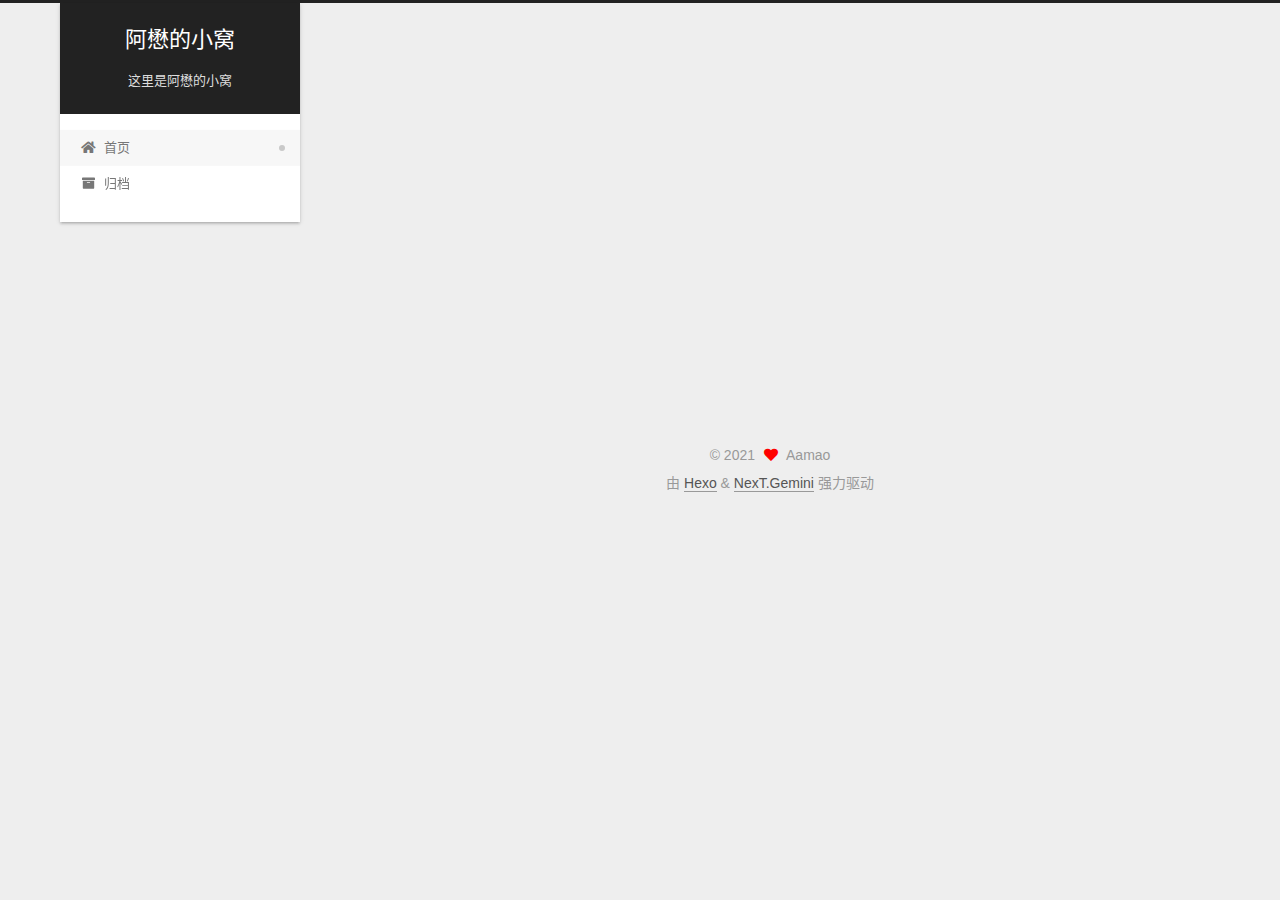
==== commit ebfc30fe: "Site updated: 2021-09-26 11:34:09" ====
--- a/index.html
+++ b/index.html
@@ -1,5 +1,5 @@
 <!DOCTYPE html>
-<html lang="en">
+<html lang="zh-CN">
 <head>
   <meta charset="UTF-8">
 <meta name="viewport" content="width=device-width, initial-scale=1, maximum-scale=2">
@@ -17,18 +17,21 @@
 
 <script id="hexo-configurations">
     var NexT = window.NexT || {};
-    var CONFIG = {"hostname":"example.com","root":"/","scheme":"Muse","version":"7.8.0","exturl":false,"sidebar":{"position":"left","display":"post","padding":18,"offset":12,"onmobile":false},"copycode":{"enable":false,"show_result":false,"style":null},"back2top":{"enable":true,"sidebar":false,"scrollpercent":false},"bookmark":{"enable":false,"color":"#222","save":"auto"},"fancybox":false,"mediumzoom":false,"lazyload":false,"pangu":false,"comments":{"style":"tabs","active":null,"storage":true,"lazyload":false,"nav":null},"algolia":{"hits":{"per_page":10},"labels":{"input_placeholder":"Search for Posts","hits_empty":"We didn't find any results for the search: ${query}","hits_stats":"${hits} results found in ${time} ms"}},"localsearch":{"enable":false,"trigger":"auto","top_n_per_article":1,"unescape":false,"preload":false},"motion":{"enable":true,"async":false,"transition":{"post_block":"fadeIn","post_header":"slideDownIn","post_body":"slideDownIn","coll_header":"slideLeftIn","sidebar":"slideUpIn"}}};
+    var CONFIG = {"hostname":"aamao.xyz","root":"/","scheme":"Gemini","version":"7.8.0","exturl":false,"sidebar":{"position":"left","display":"post","padding":18,"offset":12,"onmobile":false},"copycode":{"enable":false,"show_result":false,"style":null},"back2top":{"enable":true,"sidebar":false,"scrollpercent":false},"bookmark":{"enable":false,"color":"#222","save":"auto"},"fancybox":false,"mediumzoom":false,"lazyload":false,"pangu":false,"comments":{"style":"tabs","active":null,"storage":true,"lazyload":false,"nav":null},"algolia":{"hits":{"per_page":10},"labels":{"input_placeholder":"Search for Posts","hits_empty":"We didn't find any results for the search: ${query}","hits_stats":"${hits} results found in ${time} ms"}},"localsearch":{"enable":false,"trigger":"auto","top_n_per_article":1,"unescape":false,"preload":false},"motion":{"enable":true,"async":false,"transition":{"post_block":"fadeIn","post_header":"slideDownIn","post_body":"slideDownIn","coll_header":"slideLeftIn","sidebar":"slideUpIn"}}};
   </script>
 
-  <meta property="og:type" content="website">
-<meta property="og:title" content="Hexo">
-<meta property="og:url" content="http://example.com/index.html">
-<meta property="og:site_name" content="Hexo">
-<meta property="og:locale" content="en_US">
-<meta property="article:author" content="John Doe">
+  <meta name="description" content="这里是阿懋的小窝">
+<meta property="og:type" content="website">
+<meta property="og:title" content="阿懋的小窝">
+<meta property="og:url" content="http://aamao.xyz/index.html">
+<meta property="og:site_name" content="阿懋的小窝">
+<meta property="og:description" content="这里是阿懋的小窝">
+<meta property="og:locale" content="zh_CN">
+<meta property="article:author" content="Aamao">
+<meta property="article:tag" content="aamao,阿懋,小窝">
 <meta name="twitter:card" content="summary">
 
-<link rel="canonical" href="http://example.com/">
+<link rel="canonical" href="http://aamao.xyz/">
 
 
 <script id="page-configurations">
@@ -37,11 +40,11 @@
     sidebar: "",
     isHome : true,
     isPost : false,
-    lang   : 'en'
+    lang   : 'zh-CN'
   };
 </script>
 
-  <title>Hexo</title>
+  <title>阿懋的小窝</title>
   
 
 
@@ -81,7 +84,7 @@
     <header class="header" itemscope itemtype="http://schema.org/WPHeader">
       <div class="header-inner"><div class="site-brand-container">
   <div class="site-nav-toggle">
-    <div class="toggle" aria-label="Toggle navigation bar">
+    <div class="toggle" aria-label="切换导航栏">
       <span class="toggle-line toggle-line-first"></span>
       <span class="toggle-line toggle-line-middle"></span>
       <span class="toggle-line toggle-line-last"></span>
@@ -92,9 +95,10 @@
 
     <a href="/" class="brand" rel="start">
       <span class="logo-line-before"><i></i></span>
-      <h1 class="site-title">Hexo</h1>
+      <h1 class="site-title">阿懋的小窝</h1>
       <span class="logo-line-after"><i></i></span>
     </a>
+      <p class="site-subtitle" itemprop="description">这里是阿懋的小窝</p>
   </div>
 
   <div class="site-nav-right">
@@ -110,12 +114,12 @@
   <ul id="menu" class="main-menu menu">
         <li class="menu-item menu-item-home">
 
-    <a href="/" rel="section"><i class="fa fa-home fa-fw"></i>Home</a>
+    <a href="/" rel="section"><i class="fa fa-home fa-fw"></i>首页</a>
 
   </li>
         <li class="menu-item menu-item-archives">
 
-    <a href="/archives/" rel="section"><i class="fa fa-archive fa-fw"></i>Archives</a>
+    <a href="/archives/" rel="section"><i class="fa fa-archive fa-fw"></i>归档</a>
 
   </li>
   </ul>
@@ -144,22 +148,22 @@
       
   
   
-  <article itemscope itemtype="http://schema.org/Article" class="post-block" lang="en">
-    <link itemprop="mainEntityOfPage" href="http://example.com/2021/09/26/word/">
+  <article itemscope itemtype="http://schema.org/Article" class="post-block" lang="zh-CN">
+    <link itemprop="mainEntityOfPage" href="http://aamao.xyz/2021/09/26/%E4%BD%A0%E5%A5%BD%EF%BC%8C%E4%B8%96%E7%95%8C/">
 
     <span hidden itemprop="author" itemscope itemtype="http://schema.org/Person">
-      <meta itemprop="image" content="/images/avatar.gif">
-      <meta itemprop="name" content="John Doe">
-      <meta itemprop="description" content="">
+      <meta itemprop="image" content="http://mzf.hunliwo.net/156fc797fac0578429fee7de679c9721.jpg">
+      <meta itemprop="name" content="Aamao">
+      <meta itemprop="description" content="这里是阿懋的小窝">
     </span>
 
     <span hidden itemprop="publisher" itemscope itemtype="http://schema.org/Organization">
-      <meta itemprop="name" content="Hexo">
+      <meta itemprop="name" content="阿懋的小窝">
     </span>
       <header class="post-header">
         <h2 class="post-title" itemprop="name headline">
           
-            <a href="/2021/09/26/word/" class="post-title-link" itemprop="url">word</a>
+            <a href="/2021/09/26/%E4%BD%A0%E5%A5%BD%EF%BC%8C%E4%B8%96%E7%95%8C/" class="post-title-link" itemprop="url">你好，世界</a>
         </h2>
 
         <div class="post-meta">
@@ -167,9 +171,10 @@
               <span class="post-meta-item-icon">
                 <i class="far fa-calendar"></i>
               </span>
-              <span class="post-meta-item-text">Posted on</span>
-
-              <time title="Created: 2021-09-26 09:55:16" itemprop="dateCreated datePublished" datetime="2021-09-26T09:55:16+08:00">2021-09-26</time>
+              <span class="post-meta-item-text">发表于</span>
+              
+
+              <time title="创建时间：2021-09-26 11:00:12 / 修改时间：11:00:47" itemprop="dateCreated datePublished" datetime="2021-09-26T11:00:12+08:00">2021-09-26</time>
             </span>
 
           
@@ -183,83 +188,9 @@
     <div class="post-body" itemprop="articleBody">
 
       
-          
-      
-    </div>
-
-    
-    
-    
-      <footer class="post-footer">
-        <div class="post-eof"></div>
-      </footer>
-  </article>
-  
-  
-  
-
-      
-  
-  
-  <article itemscope itemtype="http://schema.org/Article" class="post-block" lang="en">
-    <link itemprop="mainEntityOfPage" href="http://example.com/2021/09/26/hello-world/">
-
-    <span hidden itemprop="author" itemscope itemtype="http://schema.org/Person">
-      <meta itemprop="image" content="/images/avatar.gif">
-      <meta itemprop="name" content="John Doe">
-      <meta itemprop="description" content="">
-    </span>
-
-    <span hidden itemprop="publisher" itemscope itemtype="http://schema.org/Organization">
-      <meta itemprop="name" content="Hexo">
-    </span>
-      <header class="post-header">
-        <h2 class="post-title" itemprop="name headline">
-          
-            <a href="/2021/09/26/hello-world/" class="post-title-link" itemprop="url">Hello World</a>
-        </h2>
-
-        <div class="post-meta">
-            <span class="post-meta-item">
-              <span class="post-meta-item-icon">
-                <i class="far fa-calendar"></i>
-              </span>
-              <span class="post-meta-item-text">Posted on</span>
-
-              <time title="Created: 2021-09-26 09:51:51" itemprop="dateCreated datePublished" datetime="2021-09-26T09:51:51+08:00">2021-09-26</time>
-            </span>
-              <span class="post-meta-item">
-                <span class="post-meta-item-icon">
-                  <i class="far fa-calendar-check"></i>
-                </span>
-                <span class="post-meta-item-text">Edited on</span>
-                <time title="Modified: 1985-10-26 16:15:00" itemprop="dateModified" datetime="1985-10-26T16:15:00+08:00">1985-10-26</time>
-              </span>
-
-          
-
-        </div>
-      </header>
-
-    
-    
-    
-    <div class="post-body" itemprop="articleBody">
-
-      
-          <p>Welcome to <a target="_blank" rel="noopener" href="https://hexo.io/">Hexo</a>! This is your very first post. Check <a target="_blank" rel="noopener" href="https://hexo.io/docs/">documentation</a> for more info. If you get any problems when using Hexo, you can find the answer in <a target="_blank" rel="noopener" href="https://hexo.io/docs/troubleshooting.html">troubleshooting</a> or you can ask me on <a target="_blank" rel="noopener" href="https://github.com/hexojs/hexo/issues">GitHub</a>.</p>
-<h2 id="Quick-Start"><a href="#Quick-Start" class="headerlink" title="Quick Start"></a>Quick Start</h2><h3 id="Create-a-new-post"><a href="#Create-a-new-post" class="headerlink" title="Create a new post"></a>Create a new post</h3><pre><code class="bash">$ hexo new &quot;My New Post&quot;
-</code></pre>
-<p>More info: <a target="_blank" rel="noopener" href="https://hexo.io/docs/writing.html">Writing</a></p>
-<h3 id="Run-server"><a href="#Run-server" class="headerlink" title="Run server"></a>Run server</h3><pre><code class="bash">$ hexo server
-</code></pre>
-<p>More info: <a target="_blank" rel="noopener" href="https://hexo.io/docs/server.html">Server</a></p>
-<h3 id="Generate-static-files"><a href="#Generate-static-files" class="headerlink" title="Generate static files"></a>Generate static files</h3><pre><code class="bash">$ hexo generate
-</code></pre>
-<p>More info: <a target="_blank" rel="noopener" href="https://hexo.io/docs/generating.html">Generating</a></p>
-<h3 id="Deploy-to-remote-sites"><a href="#Deploy-to-remote-sites" class="headerlink" title="Deploy to remote sites"></a>Deploy to remote sites</h3><pre><code class="bash">$ hexo deploy
-</code></pre>
-<p>More info: <a target="_blank" rel="noopener" href="https://hexo.io/docs/one-command-deployment.html">Deployment</a></p>
+          <blockquote>
+<p>世界，你好</p>
+</blockquote>
 
       
     </div>
@@ -319,10 +250,10 @@
 
       <ul class="sidebar-nav motion-element">
         <li class="sidebar-nav-toc">
-          Table of Contents
+          文章目录
         </li>
         <li class="sidebar-nav-overview">
-          Overview
+          站点概览
         </li>
       </ul>
 
@@ -333,16 +264,18 @@
 
       <div class="site-overview-wrap sidebar-panel">
         <div class="site-author motion-element" itemprop="author" itemscope itemtype="http://schema.org/Person">
-  <p class="site-author-name" itemprop="name">John Doe</p>
-  <div class="site-description" itemprop="description"></div>
+    <img class="site-author-image" itemprop="image" alt="Aamao"
+      src="http://mzf.hunliwo.net/156fc797fac0578429fee7de679c9721.jpg">
+  <p class="site-author-name" itemprop="name">Aamao</p>
+  <div class="site-description" itemprop="description">这里是阿懋的小窝</div>
 </div>
 <div class="site-state-wrap motion-element">
   <nav class="site-state">
       <div class="site-state-item site-state-posts">
           <a href="/archives/">
         
-          <span class="site-state-item-count">2</span>
-          <span class="site-state-item-name">posts</span>
+          <span class="site-state-item-count">1</span>
+          <span class="site-state-item-name">日志</span>
         </a>
       </div>
   </nav>
@@ -373,9 +306,9 @@
   <span class="with-love">
     <i class="fa fa-heart"></i>
   </span>
-  <span class="author" itemprop="copyrightHolder">John Doe</span>
-</div>
-  <div class="powered-by">Powered by <a href="https://hexo.io/" class="theme-link" rel="noopener" target="_blank">Hexo</a> & <a href="https://muse.theme-next.org/" class="theme-link" rel="noopener" target="_blank">NexT.Muse</a>
+  <span class="author" itemprop="copyrightHolder">Aamao</span>
+</div>
+  <div class="powered-by">由 <a href="https://hexo.io/" class="theme-link" rel="noopener" target="_blank">Hexo</a> & <a href="https://theme-next.org/" class="theme-link" rel="noopener" target="_blank">NexT.Gemini</a> 强力驱动
   </div>
 
         
@@ -401,7 +334,7 @@
 <script src="/js/motion.js"></script>
 
 
-<script src="/js/schemes/muse.js"></script>
+<script src="/js/schemes/pisces.js"></script>
 
 
 <script src="/js/next-boot.js"></script>
--- a/css/main.css
+++ b/css/main.css
@@ -1,5 +1,5 @@
 :root {
-  --body-bg-color: #fff;
+  --body-bg-color: #eee;
   --content-bg-color: #fff;
   --card-bg-color: #f5f5f5;
   --text-color: #555;
@@ -11,11 +11,11 @@
   --table-row-odd-bg-color: #f9f9f9;
   --table-row-hover-bg-color: #f5f5f5;
   --menu-item-bg-color: #f5f5f5;
-  --btn-default-bg: #222;
-  --btn-default-color: #fff;
-  --btn-default-border-color: #222;
-  --btn-default-hover-bg: #fff;
-  --btn-default-hover-color: #222;
+  --btn-default-bg: #fff;
+  --btn-default-color: #555;
+  --btn-default-border-color: #555;
+  --btn-default-hover-bg: #222;
+  --btn-default-hover-color: #fff;
   --btn-default-hover-border-color: #222;
 }
 html {
@@ -314,7 +314,7 @@
 .btn {
   background: var(--btn-default-bg);
   border: 2px solid var(--btn-default-border-color);
-  border-radius: 0;
+  border-radius: 2px;
   color: var(--btn-default-color);
   display: inline-block;
   font-size: 0.875em;
@@ -921,16 +921,16 @@
 }
 .main-inner {
   margin: 0 auto;
-  width: 700px;
+  width: calc(100% - 20px);
 }
 @media (min-width: 1200px) {
   .main-inner {
-    width: 800px;
+    width: 1160px;
   }
 }
 @media (min-width: 1600px) {
   .main-inner {
-    width: 900px;
+    width: 73%;
   }
 }
 @media (max-width: 767px) {
@@ -943,16 +943,16 @@
 }
 .header-inner {
   margin: 0 auto;
-  width: 700px;
+  width: calc(100% - 20px);
 }
 @media (min-width: 1200px) {
   .header-inner {
-    width: 800px;
+    width: 1160px;
   }
 }
 @media (min-width: 1600px) {
   .header-inner {
-    width: 900px;
+    width: 73%;
   }
 }
 .site-brand-container {
@@ -991,7 +991,7 @@
   margin: 0;
 }
 .site-subtitle {
-  color: #999;
+  color: #ddd;
   font-size: 0.8125em;
   margin: 10px 0;
 }
@@ -1136,22 +1136,22 @@
   display: inline-block;
 }
 .site-author-image {
-  border: 2px solid #333;
+  border: 1px solid #eee;
   display: block;
   margin: 0 auto;
-  max-width: 96px;
+  max-width: 120px;
   padding: 2px;
 }
 .site-author-name {
-  color: #f5f5f5;
-  font-weight: normal;
-  margin: 5px 0 0;
+  color: var(--text-color);
+  font-weight: 600;
+  margin: 0;
   text-align: center;
 }
 .site-description {
   color: #999;
-  font-size: 1em;
-  margin-top: 5px;
+  font-size: 0.8125em;
+  margin-top: 0;
   text-align: center;
 }
 .links-of-author {
@@ -1168,7 +1168,7 @@
 }
 .links-of-author a::before,
 .links-of-author span.exturl::before {
-  background: #f4820b;
+  background: #ff7c04;
   border-radius: 50%;
   content: ' ';
   display: inline-block;
@@ -1246,7 +1246,7 @@
 }
 .sidebar-nav li {
   border-bottom: 1px solid transparent;
-  color: #666;
+  color: var(--text-color);
   cursor: pointer;
   display: inline-block;
   font-size: 0.875em;
@@ -1255,14 +1255,14 @@
   margin-left: 10px;
 }
 .sidebar-nav li:hover {
-  color: #f5f5f5;
+  color: #fc6423;
 }
 .sidebar-nav .sidebar-nav-active {
-  border-bottom-color: #87daff;
-  color: #87daff;
+  border-bottom-color: #fc6423;
+  color: #fc6423;
 }
 .sidebar-nav .sidebar-nav-active:hover {
-  color: #87daff;
+  color: #fc6423;
 }
 .sidebar-panel {
   display: none;
@@ -1291,7 +1291,7 @@
   }
 }
 .sidebar-toggle:hover .toggle-line {
-  background: #87daff;
+  background: #fc6423;
 }
 .post-toc {
   font-size: 0.875em;
@@ -1330,14 +1330,14 @@
   display: block;
 }
 .post-toc .nav .active > a {
-  border-bottom-color: #87daff;
-  color: #87daff;
+  border-bottom-color: #fc6423;
+  color: #fc6423;
 }
 .post-toc .nav .active-current > a {
-  color: #87daff;
+  color: #fc6423;
 }
 .post-toc .nav .active-current > a:hover {
-  color: #87daff;
+  color: #fc6423;
 }
 .site-state {
   display: flex;
@@ -1352,20 +1352,20 @@
   padding: 0 15px;
 }
 .site-state-item:not(:first-child) {
-  border-left: 1px solid #333;
+  border-left: 1px solid #eee;
 }
 .site-state-item a {
   border-bottom: none;
 }
 .site-state-item-count {
   display: block;
-  font-size: 1.25em;
+  font-size: 1em;
   font-weight: 600;
   text-align: center;
 }
 .site-state-item-name {
-  color: inherit;
-  font-size: 0.875em;
+  color: #999;
+  font-size: 0.8125em;
 }
 .footer {
   color: #999;
@@ -1382,16 +1382,16 @@
   box-sizing: border-box;
   margin: 0 auto;
   text-align: center;
-  width: 700px;
+  width: calc(100% - 20px);
 }
 @media (min-width: 1200px) {
   .footer-inner {
-    width: 800px;
+    width: 1160px;
   }
 }
 @media (min-width: 1600px) {
   .footer-inner {
-    width: 900px;
+    width: 73%;
   }
 }
 .languages {
@@ -1489,7 +1489,7 @@
   color: #fff;
   cursor: pointer;
   left: 30px;
-  opacity: 1;
+  opacity: 0.6;
   padding: 0 6px;
   position: fixed;
   transition-property: bottom;
@@ -1500,10 +1500,10 @@
   display: none;
 }
 .back-to-top:hover {
-  color: #87daff;
+  color: #fc6423;
 }
 .back-to-top.back-to-top-on {
-  bottom: 19px;
+  bottom: 30px;
 }
 @media (max-width: 991px) {
   .back-to-top {
@@ -2141,151 +2141,425 @@
 .tag-cloud a:hover {
   color: var(--link-hover-color) !important;
 }
-@media (max-width: 767px) {
-  .header-inner,
-  .main-inner,
+.header {
+  margin: 0 auto;
+  position: relative;
+  width: calc(100% - 20px);
+}
+@media (min-width: 1200px) {
+  .header {
+    width: 1160px;
+  }
+}
+@media (min-width: 1600px) {
+  .header {
+    width: 73%;
+  }
+}
+@media (max-width: 991px) {
+  .header {
+    width: auto;
+  }
+}
+.header-inner {
+  background: var(--content-bg-color);
+  border-radius: initial;
+  box-shadow: 0 2px 2px 0 rgba(0,0,0,0.12), 0 3px 1px -2px rgba(0,0,0,0.06), 0 1px 5px 0 rgba(0,0,0,0.12);
+  overflow: hidden;
+  padding: 0;
+  position: absolute;
+  top: 0;
+  width: 240px;
+}
+@media (min-width: 1200px) {
+  .header-inner {
+    width: 240px;
+  }
+}
+@media (max-width: 991px) {
+  .header-inner {
+    border-radius: initial;
+    position: relative;
+    width: auto;
+  }
+}
+.main-inner {
+  align-items: flex-start;
+  display: flex;
+  justify-content: space-between;
+  flex-direction: row-reverse;
+}
+@media (max-width: 991px) {
+  .main-inner {
+    width: auto;
+  }
+}
+.content-wrap {
+  background: var(--content-bg-color);
+  border-radius: initial;
+  box-shadow: 0 2px 2px 0 rgba(0,0,0,0.12), 0 3px 1px -2px rgba(0,0,0,0.06), 0 1px 5px 0 rgba(0,0,0,0.12);
+  box-sizing: border-box;
+  padding: 40px;
+  width: calc(100% - 252px);
+}
+@media (max-width: 991px) {
+  .content-wrap {
+    border-radius: initial;
+    padding: 20px;
+    width: 100%;
+  }
+}
+.footer-inner {
+  padding-left: 260px;
+}
+.back-to-top {
+  left: auto;
+  right: 30px;
+}
+@media (max-width: 991px) {
+  .back-to-top {
+    right: 20px;
+  }
+}
+@media (max-width: 991px) {
   .footer-inner {
+    padding-left: 0;
+    padding-right: 0;
     width: auto;
   }
 }
-.header-inner {
-  padding-top: 100px;
-}
-@media (max-width: 767px) {
-  .header-inner {
-    padding-top: 50px;
-  }
-}
-.main-inner {
-  padding-bottom: 60px;
-}
-.content {
-  padding-top: 70px;
-}
-@media (max-width: 767px) {
-  .content {
-    padding-top: 35px;
-  }
-}
-embed {
+.site-brand-container {
+  background: #222;
+}
+@media (max-width: 991px) {
+  .site-brand-container {
+    box-shadow: 0 0 16px rgba(0,0,0,0.5);
+  }
+}
+.site-meta {
+  padding: 20px 0;
+}
+.brand {
+  padding: 0;
+}
+.site-subtitle {
+  margin: 10px 10px 0;
+}
+.custom-logo-image {
+  margin-top: 20px;
+}
+@media (max-width: 991px) {
+  .custom-logo-image {
+    display: none;
+  }
+}
+@media (min-width: 768px) and (max-width: 991px) {
+  .site-nav-toggle,
+  .site-nav-right {
+    display: flex;
+    flex-direction: column;
+    justify-content: center;
+  }
+}
+.site-nav-toggle .toggle,
+.site-nav-right .toggle {
+  color: #fff;
+}
+.site-nav-toggle .toggle .toggle-line,
+.site-nav-right .toggle .toggle-line {
+  background: #fff;
+}
+@media (min-width: 768px) and (max-width: 991px) {
+  .site-nav {
+    display: none;
+  }
+}
+.menu .menu-item {
   display: block;
-  margin: 0 auto 25px auto;
-}
-.custom-logo .site-meta-headline {
-  text-align: center;
-}
-.custom-logo .site-title {
-  color: #222;
-  margin: 10px auto 0;
-}
-.custom-logo .site-title a {
-  border: 0;
-}
-.custom-logo-image {
-  background: #fff;
-  margin: 0 auto;
-  max-width: 150px;
-  padding: 5px;
-}
-.brand {
-  background: var(--btn-default-bg);
-}
-@media (max-width: 767px) {
-  .site-nav {
-    border-bottom: 1px solid #ddd;
-    border-top: 1px solid #ddd;
-    left: 0;
-    margin: 0;
-    padding: 0;
-    width: 100%;
-  }
-}
-@media (max-width: 767px) {
-  .menu {
-    text-align: left;
-  }
-}
-.menu-item-active a,
-.menu .menu-item a:hover,
-.menu .menu-item span.exturl:hover {
-  background: transparent;
-  border-bottom: 1px solid var(--link-hover-color) !important;
-}
-@media (max-width: 767px) {
-  .menu-item-active a,
-  .menu .menu-item a:hover,
-  .menu .menu-item span.exturl:hover {
-    border-bottom: 1px dotted #ddd !important;
-  }
-}
-@media (max-width: 767px) {
-  .menu .menu-item {
-    margin: 0 10px;
-  }
+  margin: 0;
 }
 .menu .menu-item a,
 .menu .menu-item span.exturl {
-  border-bottom: 1px solid transparent;
-}
-@media (max-width: 767px) {
-  .menu .menu-item a,
-  .menu .menu-item span.exturl {
-    padding: 5px 10px;
-  }
-}
-@media (min-width: 768px) {
-  .menu .menu-item .fa,
-  .menu .menu-item .fab,
-  .menu .menu-item .far,
-  .menu .menu-item .fas {
-    display: block;
-    line-height: 2;
-    margin-right: 0;
-    width: 100%;
+  padding: 5px 20px;
+  position: relative;
+  text-align: left;
+  transition-property: background-color;
+}
+@media (max-width: 991px) {
+  .menu .menu-item.menu-item-search {
+    display: none;
   }
 }
 .menu .menu-item .badge {
-  background: #eee;
-  padding: 1px 4px;
+  background: #ccc;
+  border-radius: 10px;
+  color: #fff;
+  float: right;
+  padding: 2px 5px;
+  text-shadow: 1px 1px 0 rgba(0,0,0,0.1);
+  vertical-align: middle;
+}
+.main-menu .menu-item-active a::after {
+  background: #bbb;
+  border-radius: 50%;
+  content: ' ';
+  height: 6px;
+  margin-top: -3px;
+  position: absolute;
+  right: 15px;
+  top: 50%;
+  width: 6px;
 }
 .sub-menu {
-  margin: 10px 0;
+  background: var(--content-bg-color);
+  border-bottom: 1px solid #ddd;
+  margin: 0;
+  padding: 6px 0;
 }
 .sub-menu .menu-item {
   display: inline-block;
 }
+.sub-menu .menu-item a,
+.sub-menu .menu-item span.exturl {
+  background: transparent;
+  margin: 5px 10px;
+  padding: initial;
+}
+.sub-menu .menu-item a:hover,
+.sub-menu .menu-item span.exturl:hover {
+  background: transparent;
+  color: #fc6423;
+}
+.sub-menu .menu-item-active a {
+  border-bottom-color: #fc6423;
+  color: #fc6423;
+}
+.sub-menu .menu-item-active a:hover {
+  border-bottom-color: #fc6423;
+}
 .sidebar {
-  left: -320px;
-}
-.sidebar.sidebar-active {
-  left: 0;
-}
-.sidebar {
-  width: 320px;
-  z-index: 1200;
-  transition-delay: 0s;
-  transition-duration: 0.2s;
-  transition-timing-function: ease-out;
-}
-.sidebar a,
-.sidebar span.exturl {
-  border-bottom-color: #555;
-  color: #999;
-}
-.sidebar a:hover,
-.sidebar span.exturl:hover {
-  border-bottom-color: #eee;
-  color: #eee;
-}
-.links-of-blogroll-item {
-  padding: 2px 10px;
-}
-.links-of-blogroll-item a,
-.links-of-blogroll-item span.exturl {
+  background: var(--body-bg-color);
+  box-shadow: none;
+  margin-top: 100%;
+  position: static;
+  width: 240px;
+}
+@media (max-width: 991px) {
+  .sidebar {
+    display: none;
+  }
+}
+.sidebar-toggle {
+  display: none;
+}
+.sidebar-inner {
+  background: var(--content-bg-color);
+  border-radius: initial;
+  box-shadow: 0 2px 2px 0 rgba(0,0,0,0.12), 0 3px 1px -2px rgba(0,0,0,0.06), 0 1px 5px 0 rgba(0,0,0,0.12), 0 -1px 0.5px 0 rgba(0,0,0,0.09);
+  box-sizing: border-box;
+  color: var(--text-color);
+  width: 240px;
+  opacity: 0;
+}
+.sidebar-inner.affix {
+  position: fixed;
+  top: 12px;
+}
+.sidebar-inner.affix-bottom {
+  position: absolute;
+}
+.site-state-item {
+  padding: 0 10px;
+}
+.sidebar-button {
+  border-bottom: 1px dotted #ccc;
+  border-top: 1px dotted #ccc;
+  margin-top: 10px;
+  text-align: center;
+}
+.sidebar-button a {
+  border: 0;
+  color: #fc6423;
+  display: block;
+}
+.sidebar-button a:hover {
+  background: none;
+  border: 0;
+  color: #e34603;
+}
+.sidebar-button a:hover .fa,
+.sidebar-button a:hover .fab,
+.sidebar-button a:hover .far,
+.sidebar-button a:hover .fas {
+  color: #e34603;
+}
+.links-of-author {
+  display: flex;
+  flex-wrap: wrap;
+  margin-top: 10px;
+  justify-content: center;
+}
+.links-of-author-item {
+  margin: 5px 0 0;
+  width: 50%;
+}
+.links-of-author-item a,
+.links-of-author-item span.exturl {
   box-sizing: border-box;
   display: inline-block;
-  max-width: 280px;
+  margin-bottom: 0;
+  margin-right: 0;
+  max-width: 216px;
   overflow: hidden;
+  padding: 0 5px;
   text-overflow: ellipsis;
   white-space: nowrap;
 }
+.links-of-author-item a,
+.links-of-author-item span.exturl {
+  border-bottom: none;
+  display: block;
+  text-decoration: none;
+}
+.links-of-author-item a::before,
+.links-of-author-item span.exturl::before {
+  display: none;
+}
+.links-of-author-item a:hover,
+.links-of-author-item span.exturl:hover {
+  background: var(--body-bg-color);
+  border-radius: 4px;
+}
+.links-of-author-item .fa,
+.links-of-author-item .fab,
+.links-of-author-item .far,
+.links-of-author-item .fas {
+  margin-right: 2px;
+}
+.links-of-blogroll-item {
+  padding: 0;
+}
+.content-wrap {
+  background: initial;
+  box-shadow: initial;
+  padding: initial;
+}
+.post-block {
+  background: var(--content-bg-color);
+  border-radius: initial;
+  box-shadow: 0 2px 2px 0 rgba(0,0,0,0.12), 0 3px 1px -2px rgba(0,0,0,0.06), 0 1px 5px 0 rgba(0,0,0,0.12);
+  padding: 40px;
+}
+.post-block + .post-block {
+  border-radius: initial;
+  box-shadow: 0 2px 2px 0 rgba(0,0,0,0.12), 0 3px 1px -2px rgba(0,0,0,0.06), 0 1px 5px 0 rgba(0,0,0,0.12), 0 -1px 0.5px 0 rgba(0,0,0,0.09);
+  margin-top: 12px;
+}
+.comments {
+  background: var(--content-bg-color);
+  border-radius: initial;
+  box-shadow: 0 2px 2px 0 rgba(0,0,0,0.12), 0 3px 1px -2px rgba(0,0,0,0.06), 0 1px 5px 0 rgba(0,0,0,0.12), 0 -1px 0.5px 0 rgba(0,0,0,0.09);
+  margin-top: 12px;
+  padding: 40px;
+}
+.tabs-comment {
+  margin-top: 1em;
+}
+.content {
+  padding-top: initial;
+}
+.post-eof {
+  display: none;
+}
+.pagination {
+  background: var(--content-bg-color);
+  border-radius: initial;
+  border-top: initial;
+  box-shadow: 0 2px 2px 0 rgba(0,0,0,0.12), 0 3px 1px -2px rgba(0,0,0,0.06), 0 1px 5px 0 rgba(0,0,0,0.12), 0 -1px 0.5px 0 rgba(0,0,0,0.09);
+  margin: 12px 0 0;
+  padding: 10px 0 10px;
+}
+.pagination .prev,
+.pagination .next,
+.pagination .page-number {
+  margin-bottom: initial;
+  top: initial;
+}
+.main {
+  padding-bottom: initial;
+}
+.footer {
+  bottom: auto;
+}
+.sub-menu {
+  border-bottom: initial;
+  box-shadow: 0 2px 2px 0 rgba(0,0,0,0.12), 0 3px 1px -2px rgba(0,0,0,0.06), 0 1px 5px 0 rgba(0,0,0,0.12);
+}
+.sub-menu + .content .post-block {
+  box-shadow: 0 2px 2px 0 rgba(0,0,0,0.12), 0 3px 1px -2px rgba(0,0,0,0.06), 0 1px 5px 0 rgba(0,0,0,0.12), 0 -1px 0.5px 0 rgba(0,0,0,0.09);
+  margin-top: 12px;
+}
+@media (min-width: 768px) and (max-width: 991px) {
+  .sub-menu + .content .post-block {
+    margin-top: 10px;
+  }
+}
+@media (max-width: 767px) {
+  .sub-menu + .content .post-block {
+    margin-top: 8px;
+  }
+}
+.post-body h1,
+.post-body h2 {
+  border-bottom: 1px solid #eee;
+}
+.post-body h3 {
+  border-bottom: 1px dotted #eee;
+}
+@media (min-width: 768px) and (max-width: 991px) {
+  .content-wrap {
+    padding: 10px;
+  }
+  .posts-expand .post-button {
+    margin-top: 20px;
+  }
+  .post-block {
+    border-radius: initial;
+    box-shadow: 0 2px 2px 0 rgba(0,0,0,0.12), 0 3px 1px -2px rgba(0,0,0,0.06), 0 1px 5px 0 rgba(0,0,0,0.12), 0 -1px 0.5px 0 rgba(0,0,0,0.09);
+    padding: 20px;
+  }
+  .post-block + .post-block {
+    margin-top: 10px;
+  }
+  .comments {
+    margin-top: 10px;
+    padding: 10px 20px;
+  }
+  .pagination {
+    margin: 10px 0 0;
+  }
+}
+@media (max-width: 767px) {
+  .content-wrap {
+    padding: 8px;
+  }
+  .posts-expand .post-button {
+    margin: 12px 0;
+  }
+  .post-block {
+    border-radius: initial;
+    box-shadow: 0 2px 2px 0 rgba(0,0,0,0.12), 0 3px 1px -2px rgba(0,0,0,0.06), 0 1px 5px 0 rgba(0,0,0,0.12), 0 -1px 0.5px 0 rgba(0,0,0,0.09);
+    min-height: auto;
+    padding: 12px;
+  }
+  .post-block + .post-block {
+    margin-top: 8px;
+  }
+  .comments {
+    margin-top: 8px;
+    padding: 10px 12px;
+  }
+  .pagination {
+    margin: 8px 0 0;
+  }
+}
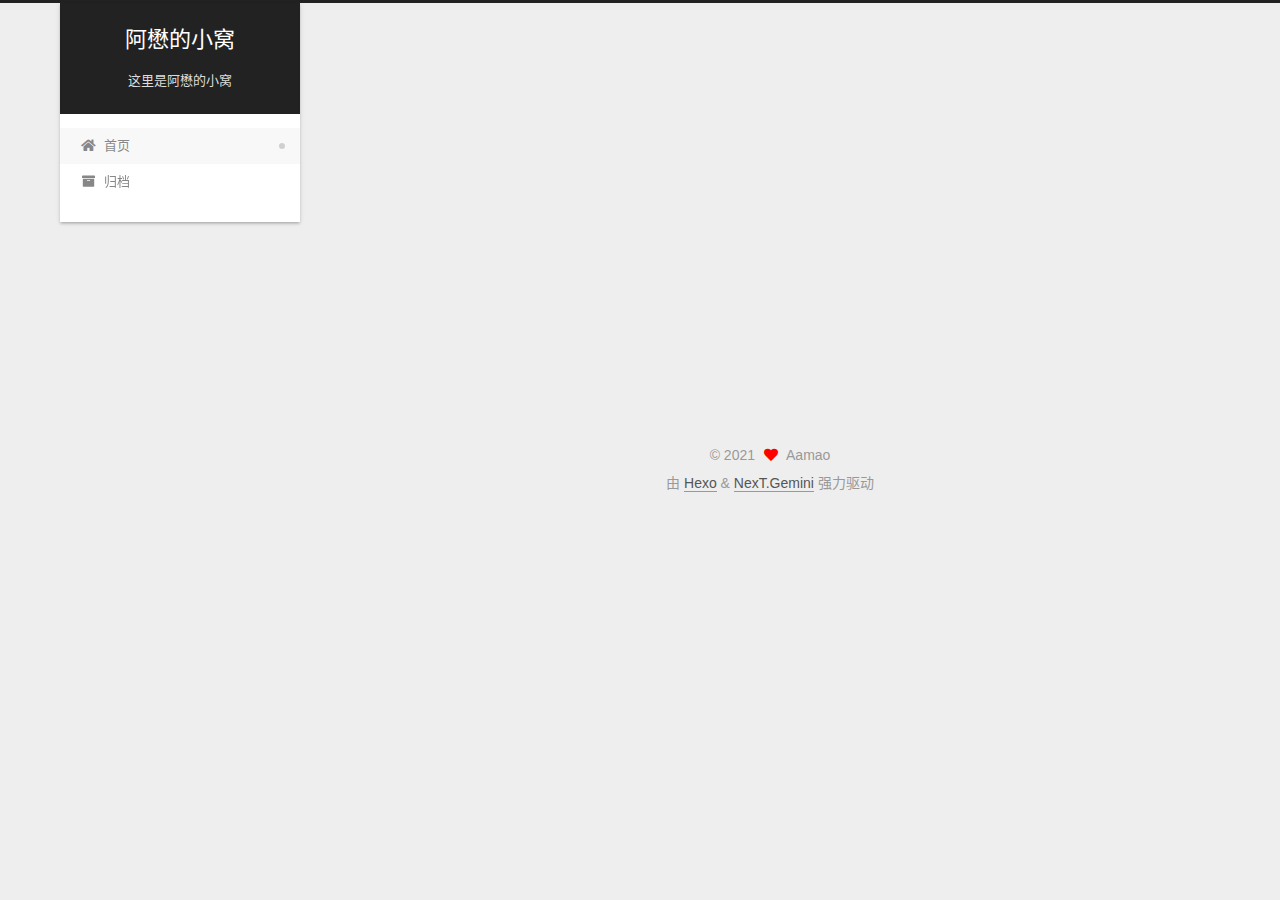
==== commit 32395ade: "Site updated: 2021-09-26 11:51:38" ====
--- a/index.html
+++ b/index.html
@@ -152,7 +152,7 @@
     <link itemprop="mainEntityOfPage" href="http://aamao.xyz/2021/09/26/%E4%BD%A0%E5%A5%BD%EF%BC%8C%E4%B8%96%E7%95%8C/">
 
     <span hidden itemprop="author" itemscope itemtype="http://schema.org/Person">
-      <meta itemprop="image" content="http://mzf.hunliwo.net/156fc797fac0578429fee7de679c9721.jpg">
+      <meta itemprop="image" content="/images/avatar.jpg">
       <meta itemprop="name" content="Aamao">
       <meta itemprop="description" content="这里是阿懋的小窝">
     </span>
@@ -265,7 +265,7 @@
       <div class="site-overview-wrap sidebar-panel">
         <div class="site-author motion-element" itemprop="author" itemscope itemtype="http://schema.org/Person">
     <img class="site-author-image" itemprop="image" alt="Aamao"
-      src="http://mzf.hunliwo.net/156fc797fac0578429fee7de679c9721.jpg">
+      src="/images/avatar.jpg">
   <p class="site-author-name" itemprop="name">Aamao</p>
   <div class="site-description" itemprop="description">这里是阿懋的小窝</div>
 </div>
--- a/css/main.css
+++ b/css/main.css
@@ -1141,6 +1141,13 @@
   margin: 0 auto;
   max-width: 120px;
   padding: 2px;
+  border-radius: 50%;
+}
+.site-author-image {
+  transition: transform 1s ease-out;
+}
+.site-author-image:hover {
+  transform: rotateZ(360deg);
 }
 .site-author-name {
   color: var(--text-color);
@@ -1168,7 +1175,7 @@
 }
 .links-of-author a::before,
 .links-of-author span.exturl::before {
-  background: #ff7c04;
+  background: #fff1ff;
   border-radius: 50%;
   content: ' ';
   display: inline-block;
